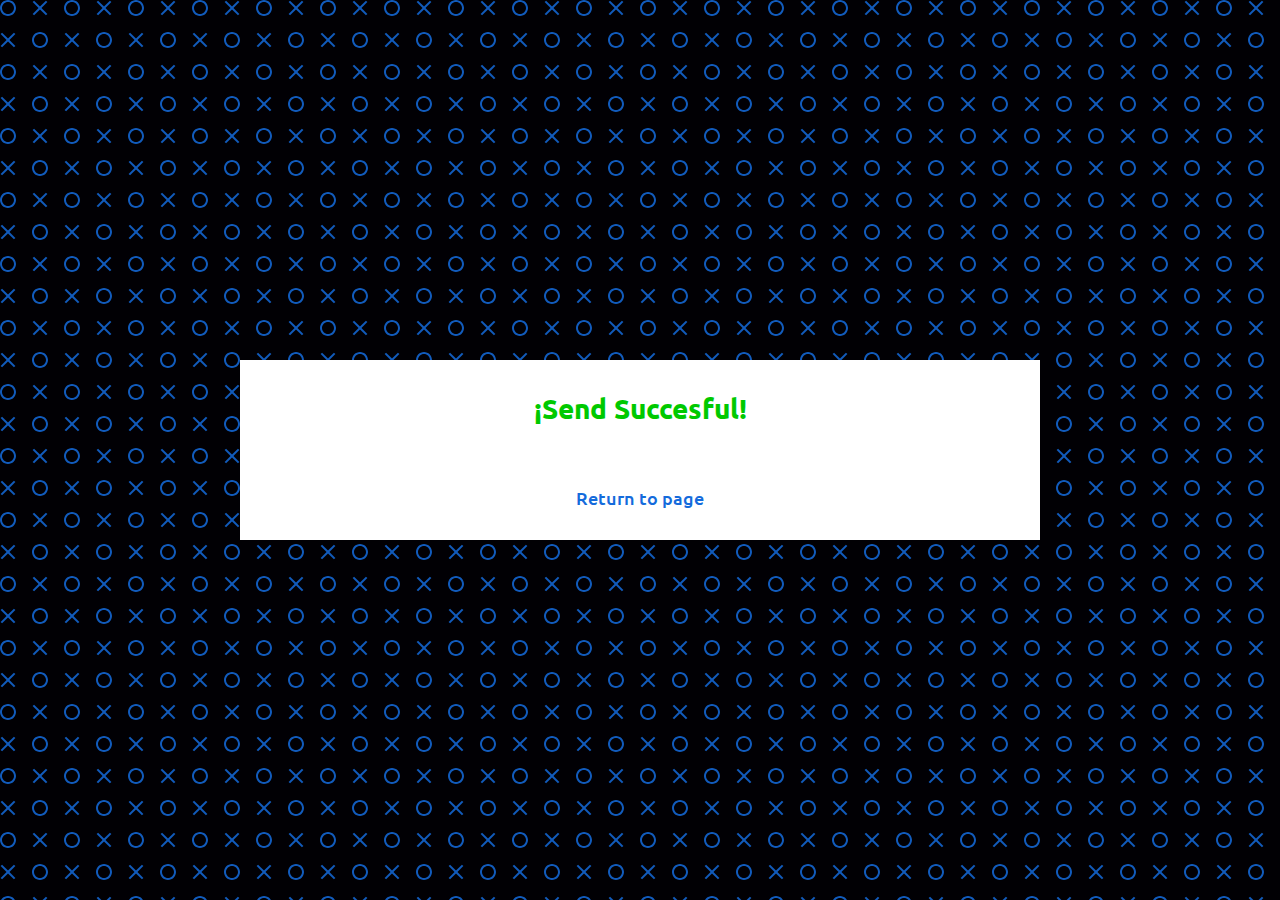
==== send.html @ d6c00fa7 "Home background fixed" ====
<!DOCTYPE html>
<html lang="en">
<head>
    <meta charset="UTF-8">
    <meta http-equiv="X-UA-Compatible" content="IE=edge">
    <meta name="viewport" content="width=device-width, initial-scale=1.0">
    <link rel="stylesheet" href="./css/main.css">
    <title>Message Sent</title>
</head>
<body>
    <div class="message-sent">
        <div class="sent-container">
            <div class="sent-message">¡Send Succesful!</div>
            <a href="./index.html">Return to page</a>
        </div>
    </div>
</body>
</html>
---- css/main.css ----
@import url('https://fonts.googleapis.com/css2?family=Poppins:wght@400;500;600;700&family=Ubuntu:wght@400;500;700&display=swap');
:root{
    --primary-color: #146bdc;
}
.scroll-up-btn{
    padding: 10px 18px;
    background: var(--primary-color);
    color: #fff;
    cursor: pointer;
    position: fixed;
    right: 5%;
    border-radius: 50px;
    font-size: 30px;
    opacity: 0;
    pointer-events: none;
    transition: all ease .5s;
    bottom: -30%;
}
.scroll-up-btn.show{
    opacity: 1;
    pointer-events: auto;
    bottom: 10%;
}
*{
    margin: 0;
    padding: 0;
    box-sizing: 0;
    text-decoration: none;
    scroll-behavior: smooth;
}
.max-width{
    max-width: 1300px;
    padding: 0 80px;
    margin: auto;
}
/* NAVBAR */
.navbar{
    position: fixed;
    width: 100%;
    padding: 30px 0;
    font-family: 'Ubuntu', sans-serif;
    transition: all .5s ease;
    z-index: 999;
}
.navbar.sticky{
    padding: 15px 0;
    background: var(--primary-color);
}
.navbar .max-width{
    display: flex;
    align-items: center;
    justify-content: space-between;
}
.navbar .logo a{
    font-size: 35px;
    color: #fff;
    font-weight: 600;
}

.navbar .menu li{
    list-style: none;
    display: inline-block;
}
.navbar .menu li a{
    color: #fff;
    font-size: 18px;
    font-weight: 500;
    margin-left: 25px;
    transition: color linear .5s;   
}
.navbar .logo a span{
    color: var(--primary-color);
    transition: ease .5s all;
}
.navbar.sticky .logo a span{
    color: white;
}
.navbar .menu li a:hover{
    color: var(--primary-color);
}
.navbar.sticky .menu li a:hover{
    color: white;
}

/* MENU BTN STYLES */

.menu-btn{
    color: #fff;
    font-size: 23px;
    cursor: pointer;
    display: none;
}

/* HOME SECTION STYLES */
.home{
    display: flex;
    background-color: #111111;
    background-image: url("data:image/svg+xml,%3Csvg xmlns='http://www.w3.org/2000/svg' viewBox='0 0 304 304' width='304' height='304'%3E%3Cpath fill='%23ff0900' fill-opacity='0.47' d='M44.1 224a5 5 0 1 1 0 2H0v-2h44.1zm160 48a5 5 0 1 1 0 2H82v-2h122.1zm57.8-46a5 5 0 1 1 0-2H304v2h-42.1zm0 16a5 5 0 1 1 0-2H304v2h-42.1zm6.2-114a5 5 0 1 1 0 2h-86.2a5 5 0 1 1 0-2h86.2zm-256-48a5 5 0 1 1 0 2H0v-2h12.1zm185.8 34a5 5 0 1 1 0-2h86.2a5 5 0 1 1 0 2h-86.2zM258 12.1a5 5 0 1 1-2 0V0h2v12.1zm-64 208a5 5 0 1 1-2 0v-54.2a5 5 0 1 1 2 0v54.2zm48-198.2V80h62v2h-64V21.9a5 5 0 1 1 2 0zm16 16V64h46v2h-48V37.9a5 5 0 1 1 2 0zm-128 96V208h16v12.1a5 5 0 1 1-2 0V210h-16v-76.1a5 5 0 1 1 2 0zm-5.9-21.9a5 5 0 1 1 0 2H114v48H85.9a5 5 0 1 1 0-2H112v-48h12.1zm-6.2 130a5 5 0 1 1 0-2H176v-74.1a5 5 0 1 1 2 0V242h-60.1zm-16-64a5 5 0 1 1 0-2H114v48h10.1a5 5 0 1 1 0 2H112v-48h-10.1zM66 284.1a5 5 0 1 1-2 0V274H50v30h-2v-32h18v12.1zM236.1 176a5 5 0 1 1 0 2H226v94h48v32h-2v-30h-48v-98h12.1zm25.8-30a5 5 0 1 1 0-2H274v44.1a5 5 0 1 1-2 0V146h-10.1zm-64 96a5 5 0 1 1 0-2H208v-80h16v-14h-42.1a5 5 0 1 1 0-2H226v18h-16v80h-12.1zm86.2-210a5 5 0 1 1 0 2H272V0h2v32h10.1zM98 101.9V146H53.9a5 5 0 1 1 0-2H96v-42.1a5 5 0 1 1 2 0zM53.9 34a5 5 0 1 1 0-2H80V0h2v34H53.9zm60.1 3.9V66H82v64H69.9a5 5 0 1 1 0-2H80V64h32V37.9a5 5 0 1 1 2 0zM101.9 82a5 5 0 1 1 0-2H128V37.9a5 5 0 1 1 2 0V82h-28.1zm16-64a5 5 0 1 1 0-2H146v44.1a5 5 0 1 1-2 0V18h-26.1zm102.2 270a5 5 0 1 1 0 2H98v14h-2v-16h124.1zM242 149.9V160h16v34h-16v62h48v48h-2v-46h-48v-66h16v-30h-16v-12.1a5 5 0 1 1 2 0zM53.9 18a5 5 0 1 1 0-2H64V2H48V0h18v18H53.9zm112 32a5 5 0 1 1 0-2H192V0h50v2h-48v48h-28.1zm-48-48a5 5 0 0 1-9.8-2h2.07a3 3 0 1 0 5.66 0H178v34h-18V21.9a5 5 0 1 1 2 0V32h14V2h-58.1zm0 96a5 5 0 1 1 0-2H137l32-32h39V21.9a5 5 0 1 1 2 0V66h-40.17l-32 32H117.9zm28.1 90.1a5 5 0 1 1-2 0v-76.51L175.59 80H224V21.9a5 5 0 1 1 2 0V82h-49.59L146 112.41v75.69zm16 32a5 5 0 1 1-2 0v-99.51L184.59 96H300.1a5 5 0 0 1 3.9-3.9v2.07a3 3 0 0 0 0 5.66v2.07a5 5 0 0 1-3.9-3.9H185.41L162 121.41v98.69zm-144-64a5 5 0 1 1-2 0v-3.51l48-48V48h32V0h2v50H66v55.41l-48 48v2.69zM50 53.9v43.51l-48 48V208h26.1a5 5 0 1 1 0 2H0v-65.41l48-48V53.9a5 5 0 1 1 2 0zm-16 16V89.41l-34 34v-2.82l32-32V69.9a5 5 0 1 1 2 0zM12.1 32a5 5 0 1 1 0 2H9.41L0 43.41V40.6L8.59 32h3.51zm265.8 18a5 5 0 1 1 0-2h18.69l7.41-7.41v2.82L297.41 50H277.9zm-16 160a5 5 0 1 1 0-2H288v-71.41l16-16v2.82l-14 14V210h-28.1zm-208 32a5 5 0 1 1 0-2H64v-22.59L40.59 194H21.9a5 5 0 1 1 0-2H41.41L66 216.59V242H53.9zm150.2 14a5 5 0 1 1 0 2H96v-56.6L56.6 162H37.9a5 5 0 1 1 0-2h19.5L98 200.6V256h106.1zm-150.2 2a5 5 0 1 1 0-2H80v-46.59L48.59 178H21.9a5 5 0 1 1 0-2H49.41L82 208.59V258H53.9zM34 39.8v1.61L9.41 66H0v-2h8.59L32 40.59V0h2v39.8zM2 300.1a5 5 0 0 1 3.9 3.9H3.83A3 3 0 0 0 0 302.17V256h18v48h-2v-46H2v42.1zM34 241v63h-2v-62H0v-2h34v1zM17 18H0v-2h16V0h2v18h-1zm273-2h14v2h-16V0h2v16zm-32 273v15h-2v-14h-14v14h-2v-16h18v1zM0 92.1A5.02 5.02 0 0 1 6 97a5 5 0 0 1-6 4.9v-2.07a3 3 0 1 0 0-5.66V92.1zM80 272h2v32h-2v-32zm37.9 32h-2.07a3 3 0 0 0-5.66 0h-2.07a5 5 0 0 1 9.8 0zM5.9 0A5.02 5.02 0 0 1 0 5.9V3.83A3 3 0 0 0 3.83 0H5.9zm294.2 0h2.07A3 3 0 0 0 304 3.83V5.9a5 5 0 0 1-3.9-5.9zm3.9 300.1v2.07a3 3 0 0 0-1.83 1.83h-2.07a5 5 0 0 1 3.9-3.9zM97 100a3 3 0 1 0 0-6 3 3 0 0 0 0 6zm0-16a3 3 0 1 0 0-6 3 3 0 0 0 0 6zm16 16a3 3 0 1 0 0-6 3 3 0 0 0 0 6zm16 16a3 3 0 1 0 0-6 3 3 0 0 0 0 6zm0 16a3 3 0 1 0 0-6 3 3 0 0 0 0 6zm-48 32a3 3 0 1 0 0-6 3 3 0 0 0 0 6zm16 16a3 3 0 1 0 0-6 3 3 0 0 0 0 6zm32 48a3 3 0 1 0 0-6 3 3 0 0 0 0 6zm-16 16a3 3 0 1 0 0-6 3 3 0 0 0 0 6zm32-16a3 3 0 1 0 0-6 3 3 0 0 0 0 6zm0-32a3 3 0 1 0 0-6 3 3 0 0 0 0 6zm16 32a3 3 0 1 0 0-6 3 3 0 0 0 0 6zm32 16a3 3 0 1 0 0-6 3 3 0 0 0 0 6zm0-16a3 3 0 1 0 0-6 3 3 0 0 0 0 6zm-16-64a3 3 0 1 0 0-6 3 3 0 0 0 0 6zm16 0a3 3 0 1 0 0-6 3 3 0 0 0 0 6zm16 96a3 3 0 1 0 0-6 3 3 0 0 0 0 6zm0 16a3 3 0 1 0 0-6 3 3 0 0 0 0 6zm16 16a3 3 0 1 0 0-6 3 3 0 0 0 0 6zm16-144a3 3 0 1 0 0-6 3 3 0 0 0 0 6zm0 32a3 3 0 1 0 0-6 3 3 0 0 0 0 6zm16-32a3 3 0 1 0 0-6 3 3 0 0 0 0 6zm16-16a3 3 0 1 0 0-6 3 3 0 0 0 0 6zm-96 0a3 3 0 1 0 0-6 3 3 0 0 0 0 6zm0 16a3 3 0 1 0 0-6 3 3 0 0 0 0 6zm16-32a3 3 0 1 0 0-6 3 3 0 0 0 0 6zm96 0a3 3 0 1 0 0-6 3 3 0 0 0 0 6zm-16-64a3 3 0 1 0 0-6 3 3 0 0 0 0 6zm16-16a3 3 0 1 0 0-6 3 3 0 0 0 0 6zm-32 0a3 3 0 1 0 0-6 3 3 0 0 0 0 6zm0-16a3 3 0 1 0 0-6 3 3 0 0 0 0 6zm-16 0a3 3 0 1 0 0-6 3 3 0 0 0 0 6zm-16 0a3 3 0 1 0 0-6 3 3 0 0 0 0 6zm-16 0a3 3 0 1 0 0-6 3 3 0 0 0 0 6zM49 36a3 3 0 1 0 0-6 3 3 0 0 0 0 6zm-32 0a3 3 0 1 0 0-6 3 3 0 0 0 0 6zm32 16a3 3 0 1 0 0-6 3 3 0 0 0 0 6zM33 68a3 3 0 1 0 0-6 3 3 0 0 0 0 6zm16-48a3 3 0 1 0 0-6 3 3 0 0 0 0 6zm0 240a3 3 0 1 0 0-6 3 3 0 0 0 0 6zm16 32a3 3 0 1 0 0-6 3 3 0 0 0 0 6zm-16-64a3 3 0 1 0 0-6 3 3 0 0 0 0 6zm0 16a3 3 0 1 0 0-6 3 3 0 0 0 0 6zm-16-32a3 3 0 1 0 0-6 3 3 0 0 0 0 6zm80-176a3 3 0 1 0 0-6 3 3 0 0 0 0 6zm16 0a3 3 0 1 0 0-6 3 3 0 0 0 0 6zm-16-16a3 3 0 1 0 0-6 3 3 0 0 0 0 6zm32 48a3 3 0 1 0 0-6 3 3 0 0 0 0 6zm16-16a3 3 0 1 0 0-6 3 3 0 0 0 0 6zm0-32a3 3 0 1 0 0-6 3 3 0 0 0 0 6zm112 176a3 3 0 1 0 0-6 3 3 0 0 0 0 6zm-16 16a3 3 0 1 0 0-6 3 3 0 0 0 0 6zm0 16a3 3 0 1 0 0-6 3 3 0 0 0 0 6zm0 16a3 3 0 1 0 0-6 3 3 0 0 0 0 6zM17 180a3 3 0 1 0 0-6 3 3 0 0 0 0 6zm0 16a3 3 0 1 0 0-6 3 3 0 0 0 0 6zm0-32a3 3 0 1 0 0-6 3 3 0 0 0 0 6zm16 0a3 3 0 1 0 0-6 3 3 0 0 0 0 6zM17 84a3 3 0 1 0 0-6 3 3 0 0 0 0 6zm32 64a3 3 0 1 0 0-6 3 3 0 0 0 0 6zm16-16a3 3 0 1 0 0-6 3 3 0 0 0 0 6z'%3E%3C/path%3E%3C/svg%3E");
    background-attachment: fixed;
    height: 100vh;
    color: #fff;
    min-height: 500px;
    font-family: 'Ubuntu', sans-serif;
}
.home .max-width{
    margin: auto 0 auto 40px;
}
.home .home-content .text-1{
    font-size: 27px;
}
.home .home-content .text-2{
    font-size: 75px;
    font-weight: 600;
    margin-left: -3px;
}
.home .home-content .text-3{
    font-size: 40px;
    margin: 5px 0;

}
.home .home-content .text-3 span{
    color: var(--primary-color);
    font-weight: 500;
}
.home .home-content a{
    display: inline-block;
    background-color: var(--primary-color);
    color: #fff;
    transition: ease all .5s;
    font-size: 25px;
    padding: 12px 36px;
    margin-top: 20px;
    border-radius: 6px;
    border: 2px solid var(--primary-color);
}
.home .home-content a:hover{
    color: var(--primary-color);
    background: none;
}


/* ABOUT SECTION */

.about{
    font-family: 'Poppins', sans-serif;
    
}
section .title{
    position: relative;
    font-family: 'Ubuntu', sans-serif;
    text-align: center;
    font-size: 40px;
    font-weight: 500;
    margin-bottom: 60px;
    padding-bottom: 20px;
}
section .title::before{
    content: "";
    position: absolute;
    width: 180px;
    height: 3px;
    bottom: 0px;
    left: 50%;
    background: #111;
    transform: translateX(-50%);
}
section .title::after{
    position: absolute;
    bottom: -10px;
    left: 50%;
    padding: 5px;
    font-size: 20px;
    background: #fff;
    color: var(--primary-color);
    transform: translateX(-50%);
}

.about .title:after{
    content: "who i am";
}
.services .title::after{
    content: "what i provide";
    background: #111;
}
.services .title::before{
    background: #fff;
}
.about .about-content .left img{
    height: 400px;
    width: 400px;
    object-fit: cover;
}
.about .about-content{
    display: flex;
    flex-wrap: wrap;
    align-items: center;
    justify-content: space-between;
}
.about .about-content .left{
    width: 45%;
}
.about .about-content .right{
    width: 55%;
}
.about .about-content .right .text{
    font-size: 25px;
    font-weight: 600;
    margin-bottom: 10px;
}
.about .about-content .right .text span{
    color: var(--primary-color);
}
.about .about-content .right p{
    text-align: justify;
}
.about .about-content .right a{
    display: inline-block;
    background: var(--primary-color);
    font-weight: 500;
    color: #fff;
    font-size: 20px;
    padding: 10px 30px;
    margin-top: 20px;
    border-radius: 6px;
    border: 2px solid var(--primary-color);
    transition: all .5s ease;
}
.about .about-content .right a:hover{
    background: none;
    color: var(--primary-color);
}
.about .about-content .right a{
    margin-bottom: 40px;
}





/* SERVICES SECTION START */

.services{
    font-family: 'Poppins', sans-serif;
    background-color: #010004;
    background-image: url("data:image/svg+xml,%3Csvg width='64' height='64' viewBox='0 0 64 64' xmlns='http://www.w3.org/2000/svg'%3E%3Cpath d='M8 16c4.418 0 8-3.582 8-8s-3.582-8-8-8-8 3.582-8 8 3.582 8 8 8zm0-2c3.314 0 6-2.686 6-6s-2.686-6-6-6-6 2.686-6 6 2.686 6 6 6zm33.414-6l5.95-5.95L45.95.636 40 6.586 34.05.636 32.636 2.05 38.586 8l-5.95 5.95 1.414 1.414L40 9.414l5.95 5.95 1.414-1.414L41.414 8zM40 48c4.418 0 8-3.582 8-8s-3.582-8-8-8-8 3.582-8 8 3.582 8 8 8zm0-2c3.314 0 6-2.686 6-6s-2.686-6-6-6-6 2.686-6 6 2.686 6 6 6zM9.414 40l5.95-5.95-1.414-1.414L8 38.586l-5.95-5.95L.636 34.05 6.586 40l-5.95 5.95 1.414 1.414L8 41.414l5.95 5.95 1.414-1.414L9.414 40z' fill='%23146bdc' fill-opacity='0.85' fill-rule='evenodd'/%3E%3C/svg%3E");
    color: #fff;
    min-height: 100vh;
    display: flex;
    align-items: center;
}
.services .services-content{
    display: flex;
    flex-wrap: wrap;
    align-items: center;
    justify-content: space-around;
}
.services .services-content  .card{
    width: calc(43% - 20px);
    background: #222;
    text-align: center;
    border-radius: 6px;
    padding: 20px 25px;
    cursor: pointer;
    margin-bottom: 18px;
    transition: ease all .5s;
}
.services .services-content .card i{
    color: #887171;
    font-size: 22px;
    margin-bottom: 10px;
}
.services .services-content .card .text{
    font-weight: 600;
    font-size: 18px;
    margin-bottom: 8px;
}
.services .services-content .card p{
    font-size: 14px;
    text-align: justify;
    color: #bbbbbb;
}
.services .services-content .card:hover{
    background: var(--primary-color);
}
.services .services-content .card:hover p, .services .services-content .card:hover i{
    color: #cccccc;
}




/* SKILLS SECTION STYLING */

.skills{
    font-family: 'Poppins', sans-serif;
    padding: 90px 0 20px 0;
    display: flex;
}
.skills-content{
    display: flex;
    flex-wrap: wrap;
    align-items: center;
    justify-content: space-between;
}
.skills .title{
    margin-bottom: 70px;
}
.skills .title::after{
    content: "what i know";
}
.skills .skills-content .column{
    width: calc(50% - 30px);
}
.skills .skills-content .left .text{
    font-size: 20px;
    font-weight: 600;
    margin-bottom: 10px;
}
.skills .skills-content .right .bars{
    margin-bottom: 15px;

}
.skills .skills-content .right .info{
    display: flex;
    align-items: center;
    justify-content: space-between;
}
.skills .skills-content .right span{
    font-weight: 500;
    font-size: 18px;
}
.skills .skills-content .right .line{
    height: 8px;
    width: 100%;
    background: lightgray;
    border-radius: 3px;
}
.react{
    height: 100%;
    width: 40%;
    border-radius: 3px;
    background: var(--primary-color);
}
.javascript{
    height: 100%;
    width: 75%;
    border-radius: 3px;
    background: var(--primary-color);
}
.html{
    height: 100%;
    width: 95%;
    border-radius: 3px;
    background: var(--primary-color);
}
.css{
    height: 100%;
    width: 90%;
    border-radius: 3px;
    background: var(--primary-color);
}





/* CONTACT */


.contact{
    min-height: calc(100vh - 70px);
    font-family: 'Poppins', sans-serif;
    color: #ffffff;
    background-color: #000000;
    opacity: 1;
    background-image:  radial-gradient(#434343 0.75px, transparent 0.75px), radial-gradient(#434343 0.75px, #000000 0.75px);
    background-size: 30px 30px;
    background-position: 0 0,15px 15px;
}
.contact .contact-content{
    display: flex;
    align-items: center;
    justify-content: space-between;
    flex-wrap: wrap;
}
.contact .title{
    color: #fff;
    padding-top: 50px;
}
.contact .title::after{
    content: "get in touch";
    color: var(--primary-color);
    background: #111;
}
.contact .title::before{
    background: #fff;
}
.contact .contact-content .column{
    width: calc(50% - 30px);
}
.contact .contact-content .text{
    font-size: 20px;
    font-weight: 600;
    margin-bottom: 10px;
}
.contact .contact-content .left p{
    text-align: justify;
}
.contact .contact-content .icons{
    margin: 10px 0;
}
.contact .contact-content .icons .row i{
    color: var(--primary-color);
    font-size: 25px;
}
.contact .contact-content .row{
    display: flex;
    height: 65px;
    align-items: center;
}
.contact .contact-content .row .info{
    margin-left: 30px;
    color: #ffffff;
}
.contact .contact-content .info .head{
    font-weight: 500;
}
.contact .contact-content .info .sub-title{
    color: #cecece;
}
.contact .right form .fields{
    display: flex;
}
.contact .right form .field,
.contact .right form .fields .field{
    height: 45px;
    width: 100%;
    margin-bottom: 15px;
}
.contact .right form .textarea{
    height: 80px;
    width: 100%;
}
.contact .right form .textarea textarea{
    resize: none;
    width: 100%;
    height: 100%;
    font-size: 17px;
    padding: 0 15px;
    border-radius: 6px;
    outline: none;
    padding-top: 10px;
    font-family: 'Poppins', sans-serif;
}
.contact .right form .name{
    margin-right: 15px;
}
.contact .right form .email{
    margin-left: 25px;
}
.contact .right form .field input{
    height: 100%;
    width: 100%;
    border: 1px solid lightgray;
    outline: none;
    border-radius: 6px;
    padding: 0 15px;
    font-size: 17px;
    font-family: 'Poppins', sans-serif;
}
.contact .right form .button button{
    background: var(--primary-color);
    color: #fff;
    padding: 10px 30px;
    border: 3px solid var(--primary-color);
    border-radius: 6px;
    cursor: pointer;
    font-weight: 500;
    font-size: 20px;
    transition: ease all .5s;
    margin-top: 10px;
}
.contact .right form .button button:hover{
    color: var(--primary-color);
    background: none;
}


/* footer */

footer{
    background: var(--primary-color);
}
footer div{
    padding: 20px;
    color: #fff;
    text-align: center;
    font-family: 'Ubuntu', sans-serif;
    font-size: 18px;
    font-weight: 500;
}



/* Media queries at start */
@media(max-width:1300px){
    .home .max-width{
        margin-left: 0px;
    }
}
@media(max-width: 1104px){
    .about .about-content .left img{
        height: 350px;
        width: 350px;
    }
    .home .max-width{
        margin-left: 0px;
    }
}
@media(max-width: 991px){
    .menu-btn{
        display: block;
        z-index: 999;
    }
    .menu-btn i.active:before{
        content: "\f00d";
    }
    .max-width{
        padding: 0 50px;
    }
    .navbar .menu{
        padding-top: 80px;
        position: fixed;
        height: 100vh;
        width: 100%;
        left: -100%;
        right: 0;
        top: 0;
        bottom: 0;
        background-color: #111;
        text-align: center;
        transition: ease .5s all;
    }
    .navbar .menu.active{
        left: 0;
    }
    .navbar .menu li{
        display: block;
    }
    .navbar .menu li a{
        display: inline-block;
        margin: 20px 0;
        font-size: 25px;
    }
    .home .home-content .text-2{
        font-size: 70px;
    }
    .home .home-content .text-3{
        font-size: 35px;
    }
    .home .home-content a{
        font-size: 23px;
        padding: 10px 30px;
    }
    .about .about-content .column{
        width: 100%;
    }
    .max-width{
        max-width: 800px;
    }
    .about .about-content .left{
        display: flex;
        justify-content: center;
        margin: 0 auto 60px;
    }
    .about .about-content .right{
        flex: 100%;
    }
}
@media(max-width: 690px){
    .max-width{
        padding: 0 23px;
    }
    .home .home-content .text-2{
        font-size: 60px;
    }
    .home .home-content .text-3{
        font-size: 32px;
    }
    .home .home-content a{
        font-size: 20px;
    }
    .skills-content{
        flex-direction: column;
    }
    .skills-content .left{
        margin-bottom: 30px;
    }
    .skills .skills-content .column{
        width: 90%;
    }
    .contact .contact-content{
        flex-direction: column;
    }
    .contact .contact-content .column{
        width: 90%;
    }
    .contact .button{
        margin-bottom: 40px;
    }
}
@media(max-width: 550px){
    .services-content{
        flex-direction: column;
    }
    .services .services-content .card{
        width: calc(90% - 20px);
    }
    .services-content{
        margin-bottom: 40px;
    }
}
@media(max-width: 500px){
    .home .home-content .text-2{
        font-size: 50px;
    }
    .home .home-content .text-3{
        font-size: 27px;
    }
}


.lds-ring {
    display: inline-block;
    position: relative;
    width: 80px;
    height: 80px;
}
.lds-ring div {
box-sizing: border-box;
display: block;
position: absolute;
width: 64px;
height: 64px;
margin: 8px;
border: 8px solid #fff;
border-radius: 50%;
animation: lds-ring 1.2s cubic-bezier(0.5, 0, 0.5, 1) infinite;
border-color: #fff transparent transparent transparent;
}
.lds-ring div:nth-child(1) {
animation-delay: -0.45s;
}
.lds-ring div:nth-child(2) {
animation-delay: -0.3s;
}
.lds-ring div:nth-child(3) {
animation-delay: -0.15s;
}
@keyframes lds-ring {
0% {
    transform: rotate(0deg);
}
100% {
    transform: rotate(360deg);
}
}

.loader{
    background-color: var(--primary-color);
    width: 100%;
    height: 100vh;
    display: flex;
    justify-content: center;
    align-items: center;
    position: fixed;
    top: 0;
    left: 0;
    right: 0;
    bottom: 0;
    z-index: 1000;
    clip-path: circle(150% at 100% 0%);
    transition: clip-path 1s ease-in-out;
}
.loader2{
    clip-path: circle(0% at 100% 0);
}
.message-sent{
    width: 100vw;
    height: 100vh;
    background-color: #010004;
    background-image: url("data:image/svg+xml,%3Csvg width='64' height='64' viewBox='0 0 64 64' xmlns='http://www.w3.org/2000/svg'%3E%3Cpath d='M8 16c4.418 0 8-3.582 8-8s-3.582-8-8-8-8 3.582-8 8 3.582 8 8 8zm0-2c3.314 0 6-2.686 6-6s-2.686-6-6-6-6 2.686-6 6 2.686 6 6 6zm33.414-6l5.95-5.95L45.95.636 40 6.586 34.05.636 32.636 2.05 38.586 8l-5.95 5.95 1.414 1.414L40 9.414l5.95 5.95 1.414-1.414L41.414 8zM40 48c4.418 0 8-3.582 8-8s-3.582-8-8-8-8 3.582-8 8 3.582 8 8 8zm0-2c3.314 0 6-2.686 6-6s-2.686-6-6-6-6 2.686-6 6 2.686 6 6 6zM9.414 40l5.95-5.95-1.414-1.414L8 38.586l-5.95-5.95L.636 34.05 6.586 40l-5.95 5.95 1.414 1.414L8 41.414l5.95 5.95 1.414-1.414L9.414 40z' fill='%23146bdc' fill-opacity='0.85' fill-rule='evenodd'/%3E%3C/svg%3E");
    display: flex;
    align-items: center;
    justify-content: center;
}
.sent-container{
    max-width: 800px;
    width: 80vw;
    height: 20vh;
    max-height: 200px;
    background-color: white;
    display: flex;
    align-items: center;
    justify-content: space-evenly;
    flex-direction: column;
}
.sent-container div{
    font-family: 'Ubuntu', sans-serif;
    font-weight: 700;
    color: rgb(0, 201, 0);
    font-size: 28px;
    padding-bottom: 30px;
}
.sent-container a{
    font-size: 18px;
    font-family: 'Ubuntu', sans-serif;
    font-weight: 500;
    color: var(--primary-color);
}
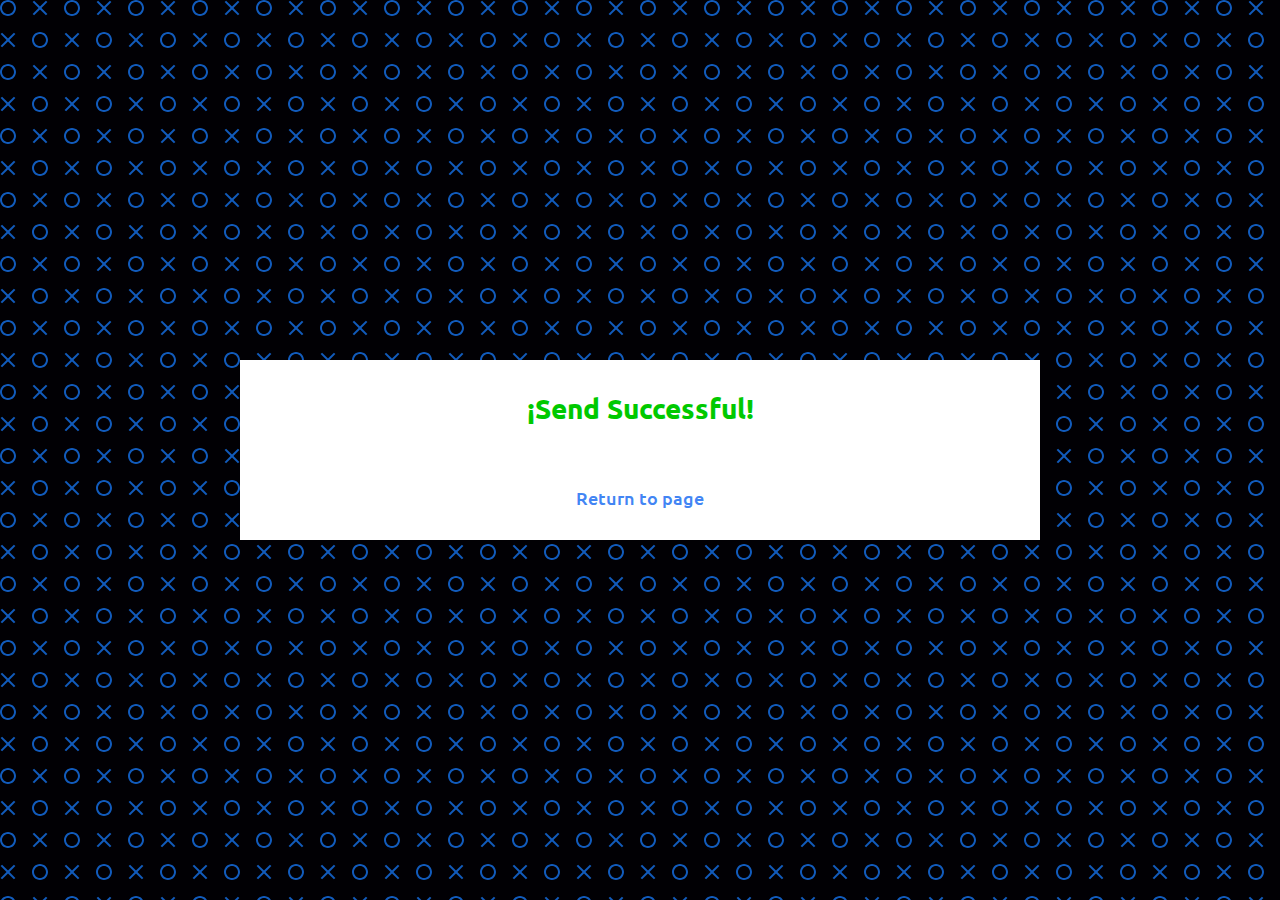
==== commit c50d4624: "Last version at my personal portfolio, no need more commits" ====
--- a/send.html
+++ b/send.html
@@ -10,7 +10,7 @@
 <body>
     <div class="message-sent">
         <div class="sent-container">
-            <div class="sent-message">¡Send Succesful!</div>
+            <div class="sent-message">¡Send Successful!</div>
             <a href="./index.html">Return to page</a>
         </div>
     </div>
--- a/css/main.css
+++ b/css/main.css
@@ -1,6 +1,6 @@
 @import url('https://fonts.googleapis.com/css2?family=Poppins:wght@400;500;600;700&family=Ubuntu:wght@400;500;700&display=swap');
 :root{
-    --primary-color: #146bdc;
+    --primary-color: #4285f4;
 }
 .scroll-up-btn{
     padding: 10px 18px;
@@ -94,8 +94,8 @@
 /* HOME SECTION STYLES */
 .home{
     display: flex;
-    background-color: #111111;
-    background-image: url("data:image/svg+xml,%3Csvg xmlns='http://www.w3.org/2000/svg' viewBox='0 0 304 304' width='304' height='304'%3E%3Cpath fill='%23ff0900' fill-opacity='0.47' d='M44.1 224a5 5 0 1 1 0 2H0v-2h44.1zm160 48a5 5 0 1 1 0 2H82v-2h122.1zm57.8-46a5 5 0 1 1 0-2H304v2h-42.1zm0 16a5 5 0 1 1 0-2H304v2h-42.1zm6.2-114a5 5 0 1 1 0 2h-86.2a5 5 0 1 1 0-2h86.2zm-256-48a5 5 0 1 1 0 2H0v-2h12.1zm185.8 34a5 5 0 1 1 0-2h86.2a5 5 0 1 1 0 2h-86.2zM258 12.1a5 5 0 1 1-2 0V0h2v12.1zm-64 208a5 5 0 1 1-2 0v-54.2a5 5 0 1 1 2 0v54.2zm48-198.2V80h62v2h-64V21.9a5 5 0 1 1 2 0zm16 16V64h46v2h-48V37.9a5 5 0 1 1 2 0zm-128 96V208h16v12.1a5 5 0 1 1-2 0V210h-16v-76.1a5 5 0 1 1 2 0zm-5.9-21.9a5 5 0 1 1 0 2H114v48H85.9a5 5 0 1 1 0-2H112v-48h12.1zm-6.2 130a5 5 0 1 1 0-2H176v-74.1a5 5 0 1 1 2 0V242h-60.1zm-16-64a5 5 0 1 1 0-2H114v48h10.1a5 5 0 1 1 0 2H112v-48h-10.1zM66 284.1a5 5 0 1 1-2 0V274H50v30h-2v-32h18v12.1zM236.1 176a5 5 0 1 1 0 2H226v94h48v32h-2v-30h-48v-98h12.1zm25.8-30a5 5 0 1 1 0-2H274v44.1a5 5 0 1 1-2 0V146h-10.1zm-64 96a5 5 0 1 1 0-2H208v-80h16v-14h-42.1a5 5 0 1 1 0-2H226v18h-16v80h-12.1zm86.2-210a5 5 0 1 1 0 2H272V0h2v32h10.1zM98 101.9V146H53.9a5 5 0 1 1 0-2H96v-42.1a5 5 0 1 1 2 0zM53.9 34a5 5 0 1 1 0-2H80V0h2v34H53.9zm60.1 3.9V66H82v64H69.9a5 5 0 1 1 0-2H80V64h32V37.9a5 5 0 1 1 2 0zM101.9 82a5 5 0 1 1 0-2H128V37.9a5 5 0 1 1 2 0V82h-28.1zm16-64a5 5 0 1 1 0-2H146v44.1a5 5 0 1 1-2 0V18h-26.1zm102.2 270a5 5 0 1 1 0 2H98v14h-2v-16h124.1zM242 149.9V160h16v34h-16v62h48v48h-2v-46h-48v-66h16v-30h-16v-12.1a5 5 0 1 1 2 0zM53.9 18a5 5 0 1 1 0-2H64V2H48V0h18v18H53.9zm112 32a5 5 0 1 1 0-2H192V0h50v2h-48v48h-28.1zm-48-48a5 5 0 0 1-9.8-2h2.07a3 3 0 1 0 5.66 0H178v34h-18V21.9a5 5 0 1 1 2 0V32h14V2h-58.1zm0 96a5 5 0 1 1 0-2H137l32-32h39V21.9a5 5 0 1 1 2 0V66h-40.17l-32 32H117.9zm28.1 90.1a5 5 0 1 1-2 0v-76.51L175.59 80H224V21.9a5 5 0 1 1 2 0V82h-49.59L146 112.41v75.69zm16 32a5 5 0 1 1-2 0v-99.51L184.59 96H300.1a5 5 0 0 1 3.9-3.9v2.07a3 3 0 0 0 0 5.66v2.07a5 5 0 0 1-3.9-3.9H185.41L162 121.41v98.69zm-144-64a5 5 0 1 1-2 0v-3.51l48-48V48h32V0h2v50H66v55.41l-48 48v2.69zM50 53.9v43.51l-48 48V208h26.1a5 5 0 1 1 0 2H0v-65.41l48-48V53.9a5 5 0 1 1 2 0zm-16 16V89.41l-34 34v-2.82l32-32V69.9a5 5 0 1 1 2 0zM12.1 32a5 5 0 1 1 0 2H9.41L0 43.41V40.6L8.59 32h3.51zm265.8 18a5 5 0 1 1 0-2h18.69l7.41-7.41v2.82L297.41 50H277.9zm-16 160a5 5 0 1 1 0-2H288v-71.41l16-16v2.82l-14 14V210h-28.1zm-208 32a5 5 0 1 1 0-2H64v-22.59L40.59 194H21.9a5 5 0 1 1 0-2H41.41L66 216.59V242H53.9zm150.2 14a5 5 0 1 1 0 2H96v-56.6L56.6 162H37.9a5 5 0 1 1 0-2h19.5L98 200.6V256h106.1zm-150.2 2a5 5 0 1 1 0-2H80v-46.59L48.59 178H21.9a5 5 0 1 1 0-2H49.41L82 208.59V258H53.9zM34 39.8v1.61L9.41 66H0v-2h8.59L32 40.59V0h2v39.8zM2 300.1a5 5 0 0 1 3.9 3.9H3.83A3 3 0 0 0 0 302.17V256h18v48h-2v-46H2v42.1zM34 241v63h-2v-62H0v-2h34v1zM17 18H0v-2h16V0h2v18h-1zm273-2h14v2h-16V0h2v16zm-32 273v15h-2v-14h-14v14h-2v-16h18v1zM0 92.1A5.02 5.02 0 0 1 6 97a5 5 0 0 1-6 4.9v-2.07a3 3 0 1 0 0-5.66V92.1zM80 272h2v32h-2v-32zm37.9 32h-2.07a3 3 0 0 0-5.66 0h-2.07a5 5 0 0 1 9.8 0zM5.9 0A5.02 5.02 0 0 1 0 5.9V3.83A3 3 0 0 0 3.83 0H5.9zm294.2 0h2.07A3 3 0 0 0 304 3.83V5.9a5 5 0 0 1-3.9-5.9zm3.9 300.1v2.07a3 3 0 0 0-1.83 1.83h-2.07a5 5 0 0 1 3.9-3.9zM97 100a3 3 0 1 0 0-6 3 3 0 0 0 0 6zm0-16a3 3 0 1 0 0-6 3 3 0 0 0 0 6zm16 16a3 3 0 1 0 0-6 3 3 0 0 0 0 6zm16 16a3 3 0 1 0 0-6 3 3 0 0 0 0 6zm0 16a3 3 0 1 0 0-6 3 3 0 0 0 0 6zm-48 32a3 3 0 1 0 0-6 3 3 0 0 0 0 6zm16 16a3 3 0 1 0 0-6 3 3 0 0 0 0 6zm32 48a3 3 0 1 0 0-6 3 3 0 0 0 0 6zm-16 16a3 3 0 1 0 0-6 3 3 0 0 0 0 6zm32-16a3 3 0 1 0 0-6 3 3 0 0 0 0 6zm0-32a3 3 0 1 0 0-6 3 3 0 0 0 0 6zm16 32a3 3 0 1 0 0-6 3 3 0 0 0 0 6zm32 16a3 3 0 1 0 0-6 3 3 0 0 0 0 6zm0-16a3 3 0 1 0 0-6 3 3 0 0 0 0 6zm-16-64a3 3 0 1 0 0-6 3 3 0 0 0 0 6zm16 0a3 3 0 1 0 0-6 3 3 0 0 0 0 6zm16 96a3 3 0 1 0 0-6 3 3 0 0 0 0 6zm0 16a3 3 0 1 0 0-6 3 3 0 0 0 0 6zm16 16a3 3 0 1 0 0-6 3 3 0 0 0 0 6zm16-144a3 3 0 1 0 0-6 3 3 0 0 0 0 6zm0 32a3 3 0 1 0 0-6 3 3 0 0 0 0 6zm16-32a3 3 0 1 0 0-6 3 3 0 0 0 0 6zm16-16a3 3 0 1 0 0-6 3 3 0 0 0 0 6zm-96 0a3 3 0 1 0 0-6 3 3 0 0 0 0 6zm0 16a3 3 0 1 0 0-6 3 3 0 0 0 0 6zm16-32a3 3 0 1 0 0-6 3 3 0 0 0 0 6zm96 0a3 3 0 1 0 0-6 3 3 0 0 0 0 6zm-16-64a3 3 0 1 0 0-6 3 3 0 0 0 0 6zm16-16a3 3 0 1 0 0-6 3 3 0 0 0 0 6zm-32 0a3 3 0 1 0 0-6 3 3 0 0 0 0 6zm0-16a3 3 0 1 0 0-6 3 3 0 0 0 0 6zm-16 0a3 3 0 1 0 0-6 3 3 0 0 0 0 6zm-16 0a3 3 0 1 0 0-6 3 3 0 0 0 0 6zm-16 0a3 3 0 1 0 0-6 3 3 0 0 0 0 6zM49 36a3 3 0 1 0 0-6 3 3 0 0 0 0 6zm-32 0a3 3 0 1 0 0-6 3 3 0 0 0 0 6zm32 16a3 3 0 1 0 0-6 3 3 0 0 0 0 6zM33 68a3 3 0 1 0 0-6 3 3 0 0 0 0 6zm16-48a3 3 0 1 0 0-6 3 3 0 0 0 0 6zm0 240a3 3 0 1 0 0-6 3 3 0 0 0 0 6zm16 32a3 3 0 1 0 0-6 3 3 0 0 0 0 6zm-16-64a3 3 0 1 0 0-6 3 3 0 0 0 0 6zm0 16a3 3 0 1 0 0-6 3 3 0 0 0 0 6zm-16-32a3 3 0 1 0 0-6 3 3 0 0 0 0 6zm80-176a3 3 0 1 0 0-6 3 3 0 0 0 0 6zm16 0a3 3 0 1 0 0-6 3 3 0 0 0 0 6zm-16-16a3 3 0 1 0 0-6 3 3 0 0 0 0 6zm32 48a3 3 0 1 0 0-6 3 3 0 0 0 0 6zm16-16a3 3 0 1 0 0-6 3 3 0 0 0 0 6zm0-32a3 3 0 1 0 0-6 3 3 0 0 0 0 6zm112 176a3 3 0 1 0 0-6 3 3 0 0 0 0 6zm-16 16a3 3 0 1 0 0-6 3 3 0 0 0 0 6zm0 16a3 3 0 1 0 0-6 3 3 0 0 0 0 6zm0 16a3 3 0 1 0 0-6 3 3 0 0 0 0 6zM17 180a3 3 0 1 0 0-6 3 3 0 0 0 0 6zm0 16a3 3 0 1 0 0-6 3 3 0 0 0 0 6zm0-32a3 3 0 1 0 0-6 3 3 0 0 0 0 6zm16 0a3 3 0 1 0 0-6 3 3 0 0 0 0 6zM17 84a3 3 0 1 0 0-6 3 3 0 0 0 0 6zm32 64a3 3 0 1 0 0-6 3 3 0 0 0 0 6zm16-16a3 3 0 1 0 0-6 3 3 0 0 0 0 6z'%3E%3C/path%3E%3C/svg%3E");
+    background-color: #000;
+    background-image: url("data:image/svg+xml,%3Csvg xmlns='http://www.w3.org/2000/svg' width='360' height='360' viewBox='0 0 360 360'%3E%3Cpath fill='%230309c5' fill-opacity='0.4' d='M0 85.02l4.62-4.27a49.09 49.09 0 0 0 7.33 3.74l-1.2 10.24 2.66.87 5.05-9c2.62.65 5.34 1.08 8.12 1.28L28.6 98h2.8l2.02-10.12c2.74-.2 5.46-.62 8.12-1.28l5.05 8.99 2.66-.86-1.2-10.24c2.55-1.03 5-2.29 7.33-3.74l7.58 7 2.26-1.65-4.3-9.38a48.3 48.3 0 0 0 5.8-5.8l9.38 4.3 1.65-2.26-7-7.58a49.09 49.09 0 0 0 3.74-7.33l10.24 1.2.87-2.66-9-5.05a48.07 48.07 0 0 0 1.28-8.12L88 41.4v-2.8l-10.12-2.02c-.2-2.74-.62-5.46-1.28-8.12l8.99-5.05-.86-2.66-10.24 1.2c-1.03-2.55-2.29-5-3.74-7.33l7-7.58-1.65-2.26-9.38 4.3a48.3 48.3 0 0 0-5.8-5.8L62.42 0h2.16l-1.25 2.72a50.31 50.31 0 0 1 3.95 3.95l9.5-4.36 3.52 4.85-7.08 7.68c.94 1.6 1.79 3.27 2.54 4.98l10.38-1.21 1.85 5.7-9.11 5.12c.39 1.8.68 3.65.87 5.52L90 37v6l-10.25 2.05a49.9 49.9 0 0 1-.87 5.52l9.11 5.12-1.85 5.7-10.38-1.21c-.75 1.7-1.6 3.37-2.54 4.98l7.08 7.68-3.52 4.85-9.5-4.36a50.31 50.31 0 0 1-3.95 3.95l4.36 9.5-4.85 3.52-7.68-7.08c-1.6.94-3.27 1.79-4.98 2.54l1.21 10.38-5.7 1.85-5.12-9.11c-1.8.39-3.65.68-5.52.87L33 100h-6l-2.05-10.25a49.9 49.9 0 0 1-5.52-.87l-5.12 9.11-5.7-1.85 1.21-10.38c-1.7-.75-3.37-1.6-4.98-2.54L0 87.68v-2.66zM0 52.7V27.3l8.38 4.84a22.96 22.96 0 0 0 0 15.72L0 52.7zm0-39.16A39.91 39.91 0 0 1 26 .2v17.15a22.98 22.98 0 0 0-13.62 7.86L0 18.06v-4.52zm0 52.92v-4.52l12.38-7.15A22.98 22.98 0 0 0 26 62.65V79.8A39.91 39.91 0 0 1 0 66.46zM34 79.8V62.65a22.98 22.98 0 0 0 13.62-7.86l14.85 8.58A39.97 39.97 0 0 1 34 79.8zm32.48-23.36l-14.86-8.58a22.96 22.96 0 0 0 0-15.72l14.86-8.58A39.86 39.86 0 0 1 70 40a39.9 39.9 0 0 1-3.52 16.44zm-4.01-39.8L47.62 25.2A22.98 22.98 0 0 0 34 17.35V.2a39.97 39.97 0 0 1 28.47 16.43v.01zM0 50.38l5.98-3.45a25.01 25.01 0 0 1 0-13.88L0 29.6v20.78zm.5-34.35l11.48 6.63c3.27-3.4 7.44-5.8 12.02-6.94V2.47A37.96 37.96 0 0 0 .5 16.04v-.01zm0 47.92A37.96 37.96 0 0 0 24 77.53V64.28a24.97 24.97 0 0 1-12.02-6.95L.5 63.96v-.01zM36 77.53a37.96 37.96 0 0 0 23.5-13.57l-11.48-6.63A24.97 24.97 0 0 1 36 64.28v13.25zm29.5-23.96a37.91 37.91 0 0 0 0-27.14l-11.48 6.63a25.01 25.01 0 0 1 0 13.88l11.49 6.63h-.01zm-6-37.53A37.96 37.96 0 0 0 36 2.47v13.25c4.66 1.15 8.8 3.6 12.02 6.95l11.48-6.63zM30 54a14 14 0 1 1 0-28 14 14 0 0 1 0 28zm0-2a12 12 0 1 0 0-24 12 12 0 0 0 0 24zm0-2a10 10 0 1 1 0-20 10 10 0 0 1 0 20zm0-2a8 8 0 1 0 0-16 8 8 0 0 0 0 16zm77.47 45.17l-1.62-5.97 5.67-2.06 2.61 5.64c1.09-.25 2.2-.44 3.33-.58l.52-6.2h6.04l.52 6.2c1.13.14 2.24.33 3.33.58l2.6-5.64 5.68 2.06-1.62 5.97c1.02.51 2 1.07 2.95 1.69l4.35-4.38 4.62 3.88-3.53 5c.8.84 1.53 1.71 2.23 2.62l5.52-2.6 3.02 5.23-4.98 3.46c.46 1.06.86 2.14 1.2 3.25l6.02-.54 1.05 5.94-5.84 1.54c.07 1.16.07 2.32 0 3.48l5.84 1.54-1.05 5.94-6.02-.54c-.34 1.1-.74 2.2-1.2 3.25l4.98 3.46-3.02 5.22-5.52-2.6c-.7.92-1.44 1.8-2.23 2.62l3.53 5-4.62 3.89-4.35-4.38a30.2 30.2 0 0 1-2.95 1.69l1.62 5.97-5.67 2.06-2.61-5.64c-1.09.25-2.2.44-3.33.58l-.52 6.2h-6.04l-.52-6.2a30.27 30.27 0 0 1-3.33-.58l-2.6 5.64-5.68-2.06 1.62-5.97c-1.01-.5-2-1.07-2.95-1.69l-4.35 4.38-4.62-3.88 3.53-5a32.5 32.5 0 0 1-2.23-2.62l-5.52 2.6-3.02-5.23 4.98-3.46a29.66 29.66 0 0 1-1.2-3.25l-6.02.54-1.05-5.94 5.84-1.54a30.28 30.28 0 0 1 0-3.48l-5.84-1.54 1.05-5.94 6.02.54c.34-1.1.74-2.2 1.2-3.25l-4.98-3.46 3.02-5.22 5.52 2.6c.7-.92 1.44-1.8 2.23-2.62l-3.53-5 4.62-3.89 4.35 4.38a30.2 30.2 0 0 1 2.95-1.69zm15.2-1.12l-.5-6.05h-2.34l-.5 6.05c-2.18.13-4.3.5-6.32 1.1l-2.54-5.5-2.2.8 1.6 5.85a27.97 27.97 0 0 0-5.56 3.21l-4.27-4.3-1.79 1.5 3.5 4.95a28.14 28.14 0 0 0-4.12 4.92l-5.5-2.59-1.16 2.02 4.98 3.46a27.8 27.8 0 0 0-2.2 6.03l-6.03-.55-.4 2.3 5.86 1.54a28.3 28.3 0 0 0 0 6.42l-5.87 1.55.4 2.3 6.05-.56a27.8 27.8 0 0 0 2.2 6.03l-5 3.47 1.17 2.02 5.49-2.59a28.14 28.14 0 0 0 4.12 4.92l-3.5 4.96 1.79 1.5 4.27-4.31a27.97 27.97 0 0 0 5.56 3.21l-1.6 5.85 2.2.8 2.54-5.5c2.02.6 4.14.97 6.32 1.1l.5 6.05h2.34l.5-6.05c2.18-.13 4.3-.5 6.32-1.1l2.54 5.5 2.2-.8-1.6-5.85a27.97 27.97 0 0 0 5.56-3.21l4.27 4.3 1.79-1.5-3.5-4.95a28.14 28.14 0 0 0 4.12-4.92l5.5 2.59 1.16-2.02-4.98-3.46a27.8 27.8 0 0 0 2.2-6.03l6.03.55.4-2.3-5.86-1.54a28.3 28.3 0 0 0 0-6.42l5.87-1.55-.4-2.3-6.05.56a27.8 27.8 0 0 0-2.2-6.03l4.99-3.46-1.17-2.02-5.49 2.59a28.14 28.14 0 0 0-4.12-4.92l3.5-4.96-1.79-1.5-4.27 4.31a27.97 27.97 0 0 0-5.56-3.21l1.6-5.85-2.2-.8-2.54 5.5c-2.02-.6-4.14-.97-6.32-1.1l.01-.01zM121 128a8 8 0 1 1 0-16 8 8 0 0 1 0 16zm0-2a6 6 0 1 0 0-12 6 6 0 0 0 0 12zm0-18a5 5 0 1 1 0-10 5 5 0 0 1 0 10zm8.49 3.51a5 5 0 1 1 6.95-7.2 5 5 0 0 1-6.95 7.2zM133 120a5 5 0 1 1 10 0 5 5 0 0 1-10 0zm-3.51 8.49a5 5 0 1 1 7.2 6.95 5 5 0 0 1-7.2-6.95zM121 132a5 5 0 1 1 0 10 5 5 0 0 1 0-10zm-8.49-3.51a5 5 0 1 1-6.95 7.2 5 5 0 0 1 6.95-7.2zM109 120a5 5 0 1 1-10 0 5 5 0 0 1 10 0zm3.51-8.49a5 5 0 1 1-7.2-6.95 5 5 0 0 1 7.2 6.95zM121 106a3 3 0 1 0 0-6 3 3 0 0 0 0 6zm9.9 4.1a3 3 0 1 0 4.39-4.09 3 3 0 0 0-4.39 4.09zm4.1 9.9a3 3 0 1 0 6 0 3 3 0 0 0-6 0zm-4.1 9.9a3 3 0 1 0 4.09 4.39 3 3 0 0 0-4.09-4.39zM121 134a3 3 0 1 0 0 6 3 3 0 0 0 0-6zm-9.9-4.1a3 3 0 1 0-4.39 4.09 3 3 0 0 0 4.39-4.09zM107 120a3 3 0 1 0-6 0 3 3 0 0 0 6 0zm4.1-9.9a3 3 0 1 0-4.09-4.39 3 3 0 0 0 4.09 4.39zm129.42-6.95v.01c.87.07 1.74.17 2.6.3l1.5-3.91 1.94-3.64 3.89.97v4.13l-.5 4.13c.83.28 1.64.59 2.44.93l2.42-3.43 2.76-3.07 3.54 1.88-1 4-1.49 3.89c.73.47 1.45.97 2.15 1.49l3.19-2.76 3.42-2.3 2.97 2.67-1.93 3.65-2.38 3.4c.6.64 1.2 1.3 1.76 1.99l3.68-1.94 3.85-1.48 2.29 3.28-2.7 3.11-3.12 2.82c.43.76.84 1.53 1.22 2.32l4.04-1 4.1-.5 1.43 3.73-3.37 2.37-3.7 1.98c.23.84.44 1.68.62 2.54l4.17.01 4.1.5.48 3.97-3.85 1.48-4.06 1.02c.03.87.03 1.75 0 2.62l4.06 1.02 3.85 1.48-.48 3.97-4.1.51h-4.17c-.18.86-.39 1.71-.63 2.54l3.7 1.98 3.38 2.37-1.43 3.73-4.1-.5-4.04-1c-.38.79-.79 1.56-1.22 2.32l3.13 2.82 2.7 3.11-2.3 3.28-3.85-1.48-3.68-1.95a37 37 0 0 1-1.76 2l2.38 3.41 1.93 3.64-2.97 2.67-3.42-2.3-3.19-2.76a40.1 40.1 0 0 1-2.15 1.48l1.48 3.9 1 4-3.53 1.88-2.76-3.07-2.42-3.43c-.8.33-1.61.65-2.45.93l.5 4.13v4.13l-3.88.97-1.94-3.65-1.5-3.9c-.86.13-1.73.23-2.6.31L240 187l-1 4h-4l-1-4-.52-4.16a37.6 37.6 0 0 1-2.6-.3l-1.5 3.91-1.94 3.64-3.89-.97v-4.13l.5-4.13c-.83-.28-1.64-.59-2.44-.93l-2.42 3.43-2.76 3.07-3.54-1.88 1-4 1.49-3.89c-.74-.47-1.45-.97-2.15-1.49l-3.19 2.76-3.42 2.3-2.97-2.67 1.93-3.65 2.38-3.4c-.61-.65-1.2-1.31-1.76-1.99l-3.68 1.94-3.85 1.48-2.29-3.28 2.7-3.11 3.12-2.82c-.43-.76-.84-1.53-1.22-2.32l-4.04 1-4.1.5-1.43-3.73 3.37-2.37 3.7-1.98c-.23-.84-.44-1.68-.62-2.54l-4.17-.01-4.1-.5-.48-3.97 3.85-1.48 4.06-1.02c-.03-.87-.03-1.75 0-2.62l-4.06-1.02-3.85-1.48.48-3.97 4.1-.51h4.17c.18-.86.39-1.71.63-2.54l-3.7-1.98-3.38-2.37 1.43-3.73 4.1.5 4.04 1c.38-.79.79-1.56 1.22-2.32l-3.13-2.82-2.7-3.11 2.3-3.28 3.85 1.48 3.68 1.95a37 37 0 0 1 1.76-2l-2.38-3.41-1.93-3.64 2.97-2.67 3.42 2.3 3.19 2.76c.7-.52 1.41-1.02 2.15-1.48l-1.48-3.9-1-4 3.53-1.88 2.76 3.07 2.42 3.43c.8-.33 1.61-.65 2.45-.93l-.5-4.13v-4.13l3.88-.97 1.94 3.65 1.5 3.9c.86-.13 1.73-.23 2.6-.31L234 99l1-4h4l1 4 .52 4.15zm-14.3 3.4c-1.83.54-3.6 1.21-5.3 2l-3.5-4.97-1.38-1.53-.88.47.5 2 2.16 5.67a38.09 38.09 0 0 0-4.66 3.22l-4.61-4-1.71-1.15-.75.67.97 1.82 3.47 4.98a38.22 38.22 0 0 0-3.79 4.28l-5.37-2.84-1.92-.74-.57.82 1.35 1.56 4.52 4.09a37.9 37.9 0 0 0-2.64 5l-5.89-1.45-2.04-.25-.36.94 1.69 1.18 5.36 2.87a37.74 37.74 0 0 0-1.35 5.5l-6.08.01-2.04.25-.12 1 1.92.73 5.9 1.5a38.54 38.54 0 0 0 0 5.65l-5.9 1.49-1.92.74.12.99 2.04.25 6.08.01c.31 1.86.77 3.7 1.35 5.5l-5.36 2.87-1.7 1.18.37.94 2.04-.25 5.9-1.46a37.9 37.9 0 0 0 2.63 5.01l-4.52 4.1-1.35 1.55.57.82 1.92-.74 5.37-2.84a38.22 38.22 0 0 0 3.8 4.28l-3.48 4.98-.97 1.82.75.67 1.7-1.15 4.62-4a38.09 38.09 0 0 0 4.66 3.22l-2.17 5.67-.5 2 .89.47 1.38-1.53 3.5-4.98c1.7.8 3.47 1.47 5.3 2l-.73 6.04v2.06l.97.24.97-1.82 2.2-5.68c1.83.36 3.7.6 5.62.68L236 187l.5 2h1l.5-2 .75-6.04a38.2 38.2 0 0 0 5.62-.68l2.2 5.68.97 1.82.97-.24v-2.06l-.73-6.03c1.83-.54 3.6-1.21 5.3-2l3.5 4.97 1.38 1.53.88-.47-.5-2-2.16-5.67a38.09 38.09 0 0 0 4.66-3.22l4.61 4 1.71 1.15.75-.67-.97-1.82-3.47-4.98a38.22 38.22 0 0 0 3.79-4.28l5.37 2.84 1.92.74.57-.82-1.35-1.56-4.52-4.09c1-1.6 1.88-3.27 2.64-5l5.89 1.45 2.04.25.36-.94-1.69-1.18-5.36-2.87a37.4 37.4 0 0 0 1.35-5.5l6.08-.01 2.04-.25.12-1-1.92-.73-5.9-1.5c.14-1.88.14-3.77 0-5.65l5.9-1.49 1.92-.74-.12-.99-2.04-.25-6.08-.01a37.4 37.4 0 0 0-1.35-5.5l5.36-2.87 1.7-1.18-.37-.94-2.04.25-5.9 1.46a37.9 37.9 0 0 0-2.63-5.01l4.52-4.1 1.35-1.55-.57-.82-1.92.74-5.37 2.84a38.22 38.22 0 0 0-3.8-4.28l3.48-4.98.97-1.82-.75-.67-1.7 1.15-4.62 4a38.09 38.09 0 0 0-4.66-3.22l2.17-5.67.5-2-.89-.47-1.38 1.53-3.5 4.98c-1.7-.8-3.47-1.47-5.3-2l.73-6.04v-2.06l-.97-.24-.97 1.82-2.2 5.68c-1.83-.36-3.7-.6-5.62-.68L238 99l-.5-2h-1l-.5 2-.75 6.04c-1.92.09-3.8.32-5.62.68l-2.2-5.68-.97-1.82-.97.24v2.06l.73 6.03zm-5.85 5.65A34.82 34.82 0 0 1 236 108v6a28.8 28.8 0 0 0-12.63 3.39l-3-5.2v.01zm2.8.83l1 1.74a30.8 30.8 0 0 1 9.83-2.63v-2.01a32.8 32.8 0 0 0-10.83 2.9zm-4.53.17l3 5.2a29.12 29.12 0 0 0-9.24 9.24l-5.2-3a35.18 35.18 0 0 1 11.44-11.44zm-.67 2.84a33.19 33.19 0 0 0-7.93 7.93l1.74 1a31.18 31.18 0 0 1 7.2-7.2l-1.01-1.73zm-11.77 10.33h-.01l5.2 3A28.8 28.8 0 0 0 208 142h-6a34.82 34.82 0 0 1 4.2-15.63zm.83 2.8a32.8 32.8 0 0 0-2.9 10.83h2.01a30.8 30.8 0 0 1 2.63-9.83l-1.74-1zM202.01 144h6.01c.15 4.41 1.3 8.73 3.38 12.63l-5.2 3a34.82 34.82 0 0 1-4.19-15.63zm2.12 2a32.8 32.8 0 0 0 2.9 10.84l1.74-1a30.8 30.8 0 0 1-2.63-9.84h-2.01zm3.07 15.36l5.2-3c2.34 3.74 5.5 6.9 9.24 9.24l-3 5.2a35.18 35.18 0 0 1-11.44-11.44zm2.84.67a33.19 33.19 0 0 0 7.93 7.93l1-1.74a31.18 31.18 0 0 1-7.2-7.2l-1.73 1.01zm10.33 11.77v.01l3-5.2A28.85 28.85 0 0 0 236 172v6a34.82 34.82 0 0 1-15.63-4.2zm2.8-.83a32.8 32.8 0 0 0 10.83 2.9v-2.01a30.8 30.8 0 0 1-9.83-2.63l-1 1.74zm14.83 5.02v-6.01c4.41-.15 8.73-1.3 12.63-3.38l3 5.2a34.82 34.82 0 0 1-15.63 4.19zm2-2.12a32.8 32.8 0 0 0 10.84-2.9l-1-1.74a30.8 30.8 0 0 1-9.84 2.63v2.01zm15.36-3.07l-3-5.2c3.74-2.34 6.9-5.5 9.24-9.24l5.2 3a35.18 35.18 0 0 1-11.44 11.44zm.67-2.84a33.19 33.19 0 0 0 7.93-7.93l-1.74-1a31.18 31.18 0 0 1-7.2 7.2l1.01 1.73zm11.77-10.33h.01l-5.2-3A28.85 28.85 0 0 0 266 144h6a34.82 34.82 0 0 1-4.2 15.63zm-.83-2.8a32.8 32.8 0 0 0 2.9-10.83h-2.01a30.8 30.8 0 0 1-2.63 9.83l1.74 1zm5.02-14.83h-6.01a28.85 28.85 0 0 0-3.38-12.63l5.2-3a34.82 34.82 0 0 1 4.19 15.63zm-2.12-2a32.8 32.8 0 0 0-2.9-10.84l-1.74 1a30.8 30.8 0 0 1 2.63 9.84h2.01zm-3.07-15.36l-5.2 3a29.12 29.12 0 0 0-9.24-9.24l3-5.2a35.18 35.18 0 0 1 11.44 11.44zm-2.84-.67a33.19 33.19 0 0 0-7.93-7.93l-1 1.74a31.18 31.18 0 0 1 7.2 7.2l1.73-1.01zM238 108a34.82 34.82 0 0 1 15.63 4.19l-3 5.2a28.85 28.85 0 0 0-12.63-3.38V108zm12.84 5.02a32.8 32.8 0 0 0-10.84-2.9v2.01a30.8 30.8 0 0 1 9.83 2.63l1-1.74h.01zM237 156a13 13 0 1 1 0-26 13 13 0 0 1 0 26zm0-2a11 11 0 1 0 0-22 11 11 0 0 0 0 22zM137.54 0h56.92l-.74 1.03c.57.7 1.12 1.4 1.64 2.14l7.75-2.9 2 3.46-6.38 5.25c.37.82.72 1.65 1.03 2.5l8.22-.8 1.04 3.86-7.52 3.43c.15.88.26 1.77.35 2.67L210 22v4l-8.15 1.36c-.09.9-.2 1.8-.35 2.67l7.52 3.43-1.04 3.86-8.22-.8c-.31.85-.66 1.68-1.03 2.5l6.38 5.25-2 3.46-7.75-2.9c-.52.74-1.07 1.45-1.64 2.14l4.8 6.73-2.82 2.83-6.73-4.8c-.7.56-1.4 1.11-2.14 1.63l2.9 7.75-3.46 2-5.25-6.38c-.82.37-1.65.72-2.5 1.03l.8 8.22-3.86 1.04-3.43-7.52c-.88.15-1.77.26-2.67.35L168 68h-4l-1.36-8.15c-.9-.09-1.8-.2-2.67-.35l-3.43 7.52-3.86-1.04.8-8.22c-.85-.31-1.68-.66-2.5-1.03l-5.25 6.38-3.46-2 2.9-7.75a36.15 36.15 0 0 1-2.14-1.64l-6.73 4.8-2.83-2.82 4.8-6.73c-.56-.7-1.11-1.4-1.63-2.14l-7.75 2.9-2-3.46 6.38-5.25c-.37-.82-.72-1.65-1.03-2.5l-8.22.8-1.04-3.86 7.52-3.43c-.15-.88-.26-1.77-.35-2.67L122 26v-4l8.15-1.36c.09-.9.2-1.8.35-2.67l-7.52-3.43 1.04-3.86 8.22.8c.31-.85.66-1.68 1.03-2.5l-6.38-5.25 2-3.46 7.75 2.9c.52-.74 1.07-1.45 1.64-2.14L137.54 0zm2.43 0l.83 1.17a34.14 34.14 0 0 0-3.38 4.4l-7.63-2.86-.33.58 6.29 5.18a33.79 33.79 0 0 0-2.13 5.12l-8.1-.78-.18.64 7.42 3.37a34.02 34.02 0 0 0-.72 5.5L124 23.68v.66l8.04 1.34c.1 1.88.33 3.72.72 5.5l-7.42 3.38.18.64 8.1-.78a33.88 33.88 0 0 0 2.13 5.12l-6.29 5.18.33.58 7.63-2.86c1 1.56 2.14 3.03 3.38 4.4l-4.73 6.63.47.47 6.63-4.73a34.14 34.14 0 0 0 4.4 3.38l-2.86 7.63.58.33 5.18-6.29c1.63.84 3.35 1.56 5.12 2.13l-.78 8.1.64.18 3.37-7.42c1.79.39 3.63.63 5.5.72l1.35 8.04h.66l1.34-8.04c1.88-.1 3.72-.33 5.5-.72l3.38 7.42.64-.18-.78-8.1a33.88 33.88 0 0 0 5.12-2.13l5.18 6.29.58-.33-2.86-7.63c1.56-1 3.03-2.14 4.4-3.38l6.63 4.73.47-.47-4.73-6.63a34.14 34.14 0 0 0 3.38-4.4l7.63 2.86.33-.58-6.29-5.18a33.79 33.79 0 0 0 2.13-5.12l8.1.78.18-.64-7.42-3.37c.39-1.79.63-3.63.72-5.5l8.04-1.35v-.66l-8.04-1.34c-.1-1.88-.33-3.72-.72-5.5l7.42-3.38-.18-.64-8.1.78a33.79 33.79 0 0 0-2.13-5.12l6.29-5.18-.33-.58-7.63 2.86c-1-1.56-2.14-3.03-3.38-4.4l.83-1.17h-52.06V0zm-2.82 27h14.15A15.02 15.02 0 0 0 163 38.7v14.15A29.01 29.01 0 0 1 137.15 27zm12.57-27H163v9.3A15.02 15.02 0 0 0 151.3 21h-14.15a28.99 28.99 0 0 1 12.57-21zM169 52.85V38.7A15.02 15.02 0 0 0 180.7 27h14.15A29.01 29.01 0 0 1 169 52.85zM182.28 0a28.99 28.99 0 0 1 12.57 21H180.7A15.02 15.02 0 0 0 169 9.3V0h13.28zm-42.82 29A27.03 27.03 0 0 0 161 50.54V40.25A17.04 17.04 0 0 1 149.75 29h-10.29zm14.16-29a27.04 27.04 0 0 0-14.16 19h10.29A17.04 17.04 0 0 1 161 7.75V0h-7.38zM171 50.54A27.03 27.03 0 0 0 192.54 29h-10.29A17.04 17.04 0 0 1 171 40.25v10.29zM178.38 0H171v7.75A17.04 17.04 0 0 1 182.25 19h10.29a27.04 27.04 0 0 0-14.16-19zM166 34a10 10 0 1 1 0-20 10 10 0 0 1 0 20zm0-2a8 8 0 1 0 0-16 8 8 0 0 0 0 16zm-39.51 176.15l-10.67-7.95 6-10.4 12.23 5.27a23.97 23.97 0 0 1 8.4-4.86L144 177h12l1.55 13.21a23.97 23.97 0 0 1 8.4 4.86l12.23-5.27 6 10.4-10.67 7.95a24 24 0 0 1 0 9.7l10.67 7.95-6 10.4-12.23-5.27a23.97 23.97 0 0 1-8.4 4.86L156 249h-12l-1.55-13.21a23.97 23.97 0 0 1-8.4-4.86l-12.23 5.27-6-10.4 10.67-7.95a24.1 24.1 0 0 1 0-9.7zm29.25-16.4l-1.5-12.75h-8.48l-1.5 12.76c-3.75 1-7.1 2.99-9.79 5.65l-11.8-5.08-4.23 7.34 10.3 7.68c-.98 3.7-.98 7.6 0 11.3l-10.3 7.68 4.23 7.34 11.8-5.08a22.1 22.1 0 0 0 9.8 5.65l1.5 12.76h8.47l1.5-12.76c3.75-1 7.1-2.99 9.79-5.65l11.8 5.08 4.23-7.34-10.3-7.68c.98-3.7.98-7.6 0-11.3l10.3-7.68-4.23-7.34-11.8 5.08a21.98 21.98 0 0 0-9.8-5.65l.01-.01zM150 225a12 12 0 1 1 0-24 12 12 0 0 1 0 24zm0-2a10 10 0 1 0 0-20 10 10 0 0 0 0 20zm3.53 67.72l4.26.07.51 1.93-3.65 2.19c.11.63.2 1.27.25 1.92L159 298v2l-4.1 1.17c-.05.65-.14 1.29-.25 1.92l3.65 2.2-.51 1.92-4.26.07c-.22.61-.47 1.21-.74 1.8l2.96 3.05-1 1.74-4.13-1.04a24.1 24.1 0 0 1-1.18 1.54l2.07 3.72-1.42 1.42-3.72-2.07c-.5.41-1.01.8-1.54 1.18l1.04 4.13-1.74 1-3.05-2.96c-.59.27-1.19.52-1.8.74l-.07 4.26-1.93.51-2.19-3.65c-.63.11-1.27.2-1.92.25L132 327h-2l-1.17-4.1c-.65-.05-1.29-.14-1.92-.25l-2.2 3.65-1.92-.51-.07-4.26c-.61-.22-1.21-.47-1.8-.74l-3.05 2.96-1.74-1 1.04-4.13a24.1 24.1 0 0 1-1.54-1.18l-3.72 2.07-1.42-1.42 2.07-3.72c-.41-.5-.8-1.01-1.18-1.54l-4.13 1.04-1-1.74 2.96-3.05c-.27-.59-.52-1.19-.74-1.8l-4.26-.07-.51-1.93 3.65-2.19c-.11-.63-.2-1.27-.25-1.92L103 300v-2l4.1-1.17c.05-.65.14-1.29.25-1.92l-3.65-2.2.51-1.92 4.26-.07c.22-.61.47-1.21.74-1.8l-2.96-3.05 1-1.74 4.13 1.04c.38-.53.77-1.04 1.18-1.54l-2.07-3.72 1.42-1.42 3.72 2.07c.5-.41 1.01-.8 1.54-1.18l-1.04-4.13 1.74-1 3.05 2.96c.59-.27 1.19-.52 1.8-.74l.07-4.26 1.93-.51 2.19 3.65c.63-.11 1.27-.2 1.92-.25L130 271h2l1.17 4.1c.65.05 1.29.14 1.92.25l2.2-3.65 1.92.51.07 4.26c.61.22 1.21.47 1.8.74l3.05-2.96 1.74 1-1.04 4.13c.53.38 1.04.77 1.54 1.18l3.72-2.07 1.42 1.42-2.07 3.72c.41.5.8 1.01 1.18 1.54l4.13-1.04 1 1.74-2.96 3.05c.27.59.52 1.19.74 1.8zM109 299a22 22 0 1 0 44 0 22 22 0 0 0-44 0zm27.11-10.86l-3 5.22a6 6 0 0 0-4.21 0l-3.01-5.22a11.95 11.95 0 0 1 10.22 0zm1.74 1a12 12 0 0 1 5.1 8.86h-6.01a6.01 6.01 0 0 0-2.1-3.64l3-5.22h.01zm-13.7 0l3.02 5.22a6.01 6.01 0 0 0-2.1 3.64h-6.03a12 12 0 0 1 5.11-8.86zm-5.1 10.86h6.01a6.01 6.01 0 0 0 2.1 3.64l-3 5.22a12 12 0 0 1-5.12-8.86h.01zm6.84 9.86l3-5.22a6 6 0 0 0 4.21 0l3.01 5.22a11.95 11.95 0 0 1-10.22 0zm11.96-1l-3.02-5.22a6.01 6.01 0 0 0 2.1-3.64h6.03a12 12 0 0 1-5.11 8.86zm-4.68-19.62a10.04 10.04 0 0 0-4.34 0l1.05 1.82c.74-.1 1.5-.1 2.24 0l1.05-1.82zm5.2 3l-1.05 1.82c.46.59.84 1.24 1.12 1.94h2.1a9.99 9.99 0 0 0-2.17-3.76zm-14.74 0a9.99 9.99 0 0 0-2.17 3.76h2.1c.28-.7.66-1.35 1.12-1.94l-1.05-1.82zm-2.17 9.76a9.99 9.99 0 0 0 2.17 3.76l1.05-1.82a8.01 8.01 0 0 1-1.12-1.94h-2.1zm7.37 6.76c1.43.32 2.91.32 4.34 0l-1.05-1.82c-.74.1-1.5.1-2.24 0l-1.05 1.82zm9.54-3a9.99 9.99 0 0 0 2.17-3.76h-2.1c-.28.7-.66 1.35-1.12 1.94l1.05 1.82zM127 299a4 4 0 1 1 8 0 4 4 0 0 1-8 0zm2 0a2 2 0 1 0 4 0 2 2 0 0 0-4 0zm15 0a4 4 0 1 1 8 0 4 4 0 0 1-8 0zm-6.5 11.26a4 4 0 1 1 4 6.93 4 4 0 0 1-4-6.93zm-13 0a4 4 0 1 1-4 6.93 4 4 0 0 1 4-6.93zM118 299a4 4 0 1 1-8 0 4 4 0 0 1 8 0zm6.5-11.26a4 4 0 1 1-4-6.93 4 4 0 0 1 4 6.93zm13 0a4 4 0 1 1 4-6.93 4 4 0 0 1-4 6.93zM146 299a2 2 0 1 0 4 0 2 2 0 0 0-4 0zm-7.5 12.99a2 2 0 1 0 1.66 3.64 2 2 0 0 0-1.66-3.64zm-15 0a2 2 0 1 0-2.15 3.38 2 2 0 0 0 2.15-3.38zM116 299a2 2 0 1 0-4 0 2 2 0 0 0 4 0zm7.5-12.99a2 2 0 1 0-1.66-3.64 2 2 0 0 0 1.66 3.64zm15 0a2 2 0 1 0 2.15-3.38 2 2 0 0 0-2.15 3.38zm103.8-61.7l-.8-8.22 5.8-1.55 3.42 7.52c2.26-.43 4.57-.74 6.92-.9L259 213h6l1.36 8.16c2.35.16 4.66.47 6.92.9l3.42-7.52 5.8 1.55-.8 8.22c2.21.77 4.37 1.66 6.45 2.68l5.25-6.38 5.2 3-2.9 7.74a60.25 60.25 0 0 1 5.53 4.25l6.73-4.8 4.24 4.24-4.8 6.73a60.25 60.25 0 0 1 4.25 5.53l7.74-2.9 3 5.2-6.38 5.25a59.62 59.62 0 0 1 2.68 6.45l8.22-.8 1.55 5.8-7.52 3.42c.43 2.26.74 4.57.9 6.92L330 278v6l-8.16 1.36a60.03 60.03 0 0 1-.9 6.92l7.52 3.42-1.55 5.8-8.22-.8a59.62 59.62 0 0 1-2.68 6.45l6.38 5.25-3 5.2-7.74-2.9a60.25 60.25 0 0 1-4.25 5.53l4.8 6.73-4.24 4.24-6.73-4.8a60.25 60.25 0 0 1-5.53 4.25l2.9 7.74-5.2 3-5.25-6.38a59.62 59.62 0 0 1-6.45 2.68l.8 8.22-5.8 1.55-3.42-7.52c-2.26.43-4.57.74-6.92.9L265 349h-6l-1.36-8.16a60.03 60.03 0 0 1-6.92-.9l-3.42 7.52-5.8-1.55.8-8.22a59.62 59.62 0 0 1-6.45-2.68l-5.25 6.38-5.2-3 2.9-7.74a60.25 60.25 0 0 1-5.53-4.25l-6.73 4.8-4.24-4.24 4.8-6.73a60.25 60.25 0 0 1-4.25-5.53l-7.74 2.9-3-5.2 6.38-5.25a59.62 59.62 0 0 1-2.68-6.45l-8.22.8-1.55-5.8 7.52-3.42c-.43-2.29-.73-4.6-.9-6.92L194 284v-6l8.16-1.36c.16-2.35.47-4.66.9-6.92l-7.52-3.42 1.55-5.8 8.22.8c.77-2.2 1.66-4.35 2.68-6.45l-6.38-5.25 3-5.2 7.74 2.9a60.25 60.25 0 0 1 4.25-5.53l-4.8-6.73 4.24-4.24 6.73 4.8a60.25 60.25 0 0 1 5.53-4.25l-2.9-7.74 5.2-3 5.25 6.38a59.62 59.62 0 0 1 6.45-2.68zm2.12 1.4c-3.15 1-6.19 2.27-9.08 3.77l-5.19-6.3-2.3 1.33 2.86 7.65a58.24 58.24 0 0 0-7.79 5.98l-6.65-4.75-1.88 1.88 4.75 6.65a58.24 58.24 0 0 0-5.98 7.79l-7.65-2.86-1.33 2.3 6.3 5.2a57.64 57.64 0 0 0-3.77 9.07l-8.12-.79-.69 2.58 7.43 3.38a58 58 0 0 0-1.27 9.73l-8.06 1.35v2.66l8.06 1.35c.15 3.32.58 6.58 1.27 9.73l-7.43 3.38.7 2.58 8.11-.79c1 3.15 2.27 6.19 3.77 9.08l-6.3 5.19 1.33 2.3 7.65-2.86a58.24 58.24 0 0 0 5.98 7.79l-4.75 6.65 1.88 1.88 6.65-4.75a60.3 60.3 0 0 0 7.79 5.98l-2.86 7.65 2.3 1.33 5.2-6.3a56.99 56.99 0 0 0 9.07 3.77l-.79 8.12 2.58.69 3.38-7.43c3.15.69 6.4 1.12 9.73 1.27l1.35 8.06h2.66l1.35-8.06c3.32-.15 6.58-.58 9.73-1.27l3.38 7.43 2.58-.7-.79-8.11c3.15-1 6.19-2.27 9.08-3.77l5.19 6.3 2.3-1.33-2.86-7.65a58.24 58.24 0 0 0 7.79-5.98l6.65 4.75 1.88-1.88-4.75-6.65a60.3 60.3 0 0 0 5.98-7.79l7.65 2.86 1.33-2.3-6.3-5.2a56.99 56.99 0 0 0 3.77-9.07l8.12.79.69-2.58-7.43-3.38a58 58 0 0 0 1.27-9.73l8.06-1.35v-2.66l-8.06-1.35a58.04 58.04 0 0 0-1.27-9.73l7.43-3.38-.7-2.58-8.11.79c-1-3.15-2.27-6.19-3.77-9.08l6.3-5.19-1.33-2.3-7.65 2.86a58.24 58.24 0 0 0-5.98-7.79l4.75-6.65-1.88-1.88-6.65 4.75a58.24 58.24 0 0 0-7.79-5.98l2.86-7.65-2.3-1.33-5.2 6.3a57.64 57.64 0 0 0-9.07-3.77l.79-8.12-2.58-.69-3.38 7.43a58 58 0 0 0-9.73-1.27l-1.35-8.06h-2.66l-1.35 8.06c-3.32.15-6.58.58-9.73 1.27l-3.38-7.43-2.58.7.79 8.11zm4.58 50.1a13.96 13.96 0 0 0 0 10.39l-33.88 19.55A52.77 52.77 0 0 1 209 281c0-8.94 2.21-17.37 6.12-24.75L249 275.8v.01zm2-3.47l-33.87-19.56A52.97 52.97 0 0 1 260 228.04v39.1a13.99 13.99 0 0 0-9 5.2zm0 17.32a13.99 13.99 0 0 0 9 5.2v39.1a52.97 52.97 0 0 1-42.87-24.74L251 289.66zm13 5.2a13.99 13.99 0 0 0 9-5.2l33.87 19.56A52.97 52.97 0 0 1 264 333.96v-39.1zm11-8.66a13.96 13.96 0 0 0 0-10.4l33.88-19.55A52.77 52.77 0 0 1 315 281c0 8.94-2.21 17.37-6.12 24.75L275 286.2zm-2-13.86a13.99 13.99 0 0 0-9-5.2v-39.1a52.97 52.97 0 0 1 42.87 24.74L273 272.34zm-57.04-13.3A50.8 50.8 0 0 0 211 281a50.8 50.8 0 0 0 4.96 21.96l30.62-17.68c-.78-2.8-.78-5.76 0-8.56l-30.62-17.68zm4-6.93l30.62 17.68a16.08 16.08 0 0 1 7.42-4.29v-35.35a50.96 50.96 0 0 0-38.04 21.96zm0 57.78A50.96 50.96 0 0 0 258 331.85V296.5a15.98 15.98 0 0 1-7.42-4.29l-30.62 17.68zM266 331.85a50.96 50.96 0 0 0 38.04-21.96l-30.62-17.68a16.08 16.08 0 0 1-7.42 4.29v35.35zm42.04-28.89A50.8 50.8 0 0 0 313 281a50.8 50.8 0 0 0-4.96-21.96l-30.62 17.68c.78 2.8.78 5.76 0 8.56l30.62 17.68zm-4-50.85A50.96 50.96 0 0 0 266 230.15v35.35c2.86.74 5.41 2.25 7.42 4.29l30.62-17.68zM262 290a9 9 0 1 1 0-18 9 9 0 0 1 0 18zm0-2a7 7 0 1 0 0-14 7 7 0 0 0 0 14zM0 242.64l2.76.4 4.75 2.27a38.2 38.2 0 0 1 2.85-3.4l-3.06-4.28-1.69-5.11 3.07-2.58 4.74 2.55 3.69 3.76a37.96 37.96 0 0 1 3.84-2.22l-1.42-5.07.17-5.38 3.76-1.37 3.6 4.02 2.17 4.79c1.42-.34 2.88-.6 4.37-.77L34 225l2-5h4l2 5 .4 5.25c1.49.17 2.95.43 4.37.77l2.18-4.8 3.59-4 3.76 1.36.17 5.38-1.42 5.07c1.33.67 2.6 1.41 3.84 2.22l3.69-3.76 4.74-2.55 3.07 2.58-1.69 5.11-3.06 4.29a38.2 38.2 0 0 1 2.85 3.4l4.75-2.28 5.33-.77 2 3.46-3.33 4.23-4.34 2.98c.59 1.36 1.1 2.75 1.52 4.17l5.23-.52 5.27 1.1.7 3.94-4.58 2.84-5.1 1.31a38.6 38.6 0 0 1 0 4.44l5.1 1.3 4.58 2.85-.7 3.93-5.27 1.1-5.23-.5a36.3 36.3 0 0 1-1.52 4.16l4.34 2.98 3.33 4.23-2 3.46-5.33-.77-4.75-2.27a38.2 38.2 0 0 1-2.85 3.4l3.06 4.28 1.69 5.11-3.07 2.58-4.74-2.55-3.69-3.76a37.96 37.96 0 0 1-3.84 2.22l1.42 5.07-.17 5.38-3.76 1.37-3.6-4.02-2.17-4.79c-1.42.34-2.88.6-4.37.77L42 311l-2 5h-4l-2-5-.4-5.25a37.87 37.87 0 0 1-4.37-.77l-2.18 4.8-3.59 4-3.76-1.36-.17-5.38 1.42-5.07c-1.32-.66-2.6-1.4-3.84-2.22l-3.69 3.76-4.74 2.55-3.07-2.58 1.69-5.11 3.06-4.29a38.2 38.2 0 0 1-2.85-3.4l-4.75 2.28-2.76.4v-8.17l3.1-2.13a37.72 37.72 0 0 1-1.52-4.17l-1.58.16v-8.82l.06-.01a38.6 38.6 0 0 1 0-4.44l-.06-.01v-8.82l1.58.16c.43-1.43.94-2.82 1.52-4.17L0 250.8v-8.17.01zm0 1.87v3.89l5.62 3.84a35.74 35.74 0 0 0-2.55 7.02l-3.07-.3v4.75l2.2.56a36.42 36.42 0 0 0 0 7.46l-2.2.56v4.75l3.07-.3a35.2 35.2 0 0 0 2.55 7.02L0 287.6v3.89l1.76-.26 6.41-3.07c1.4 2.06 3 3.98 4.8 5.71l-4.14 5.78-1.01 3.07 1.22 1.03 2.85-1.52 4.98-5.08c2 1.45 4.16 2.7 6.45 3.73l-1.9 6.84.1 3.23 1.5.55 2.15-2.4 2.94-6.48a35.9 35.9 0 0 0 7.34 1.3L36 311l1.2 3h1.6l1.2-3 .55-7.09a35.9 35.9 0 0 0 7.34-1.29l2.94 6.47 2.15 2.4 1.5-.54.1-3.23-1.9-6.84a35.96 35.96 0 0 0 6.45-3.73l4.98 5.08 2.85 1.52 1.22-1.03-1-3.07-4.15-5.78a35.8 35.8 0 0 0 4.8-5.7l6.4 3.06 3.2.46.8-1.38-2-2.54-5.85-4.01c1.1-2.24 1.95-4.6 2.55-7.02l7.07.7 3.16-.66.28-1.58-2.75-1.7-6.88-1.77c.26-2.48.26-4.98 0-7.46l6.88-1.77 2.75-1.7-.28-1.58-3.16-.66-7.07.7a35.74 35.74 0 0 0-2.55-7.02l5.86-4 2-2.55-.8-1.38-3.2.46-6.41 3.07c-1.4-2.06-3-3.98-4.8-5.71l4.14-5.78 1.01-3.07-1.22-1.03-2.85 1.52-4.98 5.08c-2-1.45-4.16-2.7-6.45-3.73l1.9-6.84-.1-3.23-1.5-.55-2.15 2.4-2.94 6.48a35.9 35.9 0 0 0-7.34-1.3L40 225l-1.2-3h-1.6l-1.2 3-.55 7.09c-2.48.17-4.94.6-7.34 1.29l-2.94-6.47-2.15-2.4-1.5.54-.1 3.23 1.9 6.84a35.96 35.96 0 0 0-6.45 3.73l-4.98-5.08-2.85-1.52-1.22 1.03 1 3.07 4.15 5.78a36.18 36.18 0 0 0-4.8 5.7l-6.4-3.06L0 244.5v.01zM38 272a4 4 0 1 1 0-8 4 4 0 0 1 0 8zm0-2a2 2 0 1 0 0-4 2 2 0 0 0 0 4zm0-26a4 4 0 1 1 0-8 4 4 0 0 1 0 8zm24 24a4 4 0 1 1 8 0 4 4 0 0 1-8 0zm-24 24a4 4 0 1 1 0 8 4 4 0 0 1 0-8zm-24-24a4 4 0 1 1-8 0 4 4 0 0 1 8 0zm24-26a2 2 0 1 0 0-4 2 2 0 0 0 0 4zm26 26a2 2 0 1 0 4 0 2 2 0 0 0-4 0zm-26 26a2 2 0 1 0 0 4 2 2 0 0 0 0-4zm-26-26a2 2 0 1 0-4 0 2 2 0 0 0 4 0zm3.37 22.63a12 12 0 1 1 16.17-17.74 12 12 0 0 1-16.17 17.74zm0-45.26a12 12 0 1 1 17.74 16.17 12 12 0 0 1-17.74-16.17zm45.26 0a12 12 0 1 1-16.17 17.74 12 12 0 0 1 16.17-17.74zm0 45.26a12 12 0 1 1-17.74-16.17 12 12 0 0 1 17.74 16.17zm-15.56-29.7a10 10 0 1 0 14.39-13.9 10 10 0 0 0-14.39 13.9zm0 14.14a10 10 0 1 0 13.9 14.39 10 10 0 0 0-13.9-14.39zm-14.14 0a10 10 0 1 0-14.39 13.9 10 10 0 0 0 14.39-13.9zm0-14.14a10 10 0 1 0-13.9-14.39 10 10 0 0 0 13.9 14.39zm230.9-245.4l-.08-4.18 1.93-.52 2.04 3.67c1.07-.2 2.16-.35 3.26-.43L270 10h2l1.02 4.07c1.1.08 2.2.22 3.26.43l2.04-3.67 1.93.52-.07 4.19a27 27 0 0 1 3.04 1.26l2.91-3.01 1.74 1-1.16 4.03c.91.62 1.78 1.29 2.61 2l3.6-2.15 1.41 1.41-2.16 3.6c.72.83 1.4 1.7 2 2.6l4.04-1.15 1 1.74-3.01 2.91c.48.98.9 2 1.26 3.04l4.2-.07.5 1.93-3.66 2.04c.2 1.07.35 2.16.43 3.26L303 41v2l-4.07 1.02a26.9 26.9 0 0 1-.43 3.26l3.67 2.04-.52 1.93-4.19-.07a27.82 27.82 0 0 1-1.26 3.04l3.01 2.91-1 1.74-4.03-1.16c-.62.91-1.29 1.78-2 2.61l2.15 3.6-1.41 1.41-3.6-2.16c-.83.72-1.7 1.4-2.6 2l1.15 4.04-1.74 1-2.91-3.01a27 27 0 0 1-3.04 1.26l.07 4.2-1.93.5-2.04-3.66c-1.07.2-2.16.35-3.26.43L272 74h-2l-1.02-4.07a26.9 26.9 0 0 1-3.26-.43l-2.04 3.67-1.93-.52.07-4.19a27.82 27.82 0 0 1-3.04-1.26l-2.91 3.01-1.74-1 1.16-4.03c-.9-.62-1.78-1.29-2.61-2l-3.6 2.15-1.41-1.41 2.16-3.6c-.72-.83-1.4-1.7-2-2.6l-4.04 1.15-1-1.74 3.01-2.91a27 27 0 0 1-1.26-3.04l-4.2.07-.5-1.93 3.66-2.04c-.2-1.07-.35-2.16-.43-3.26L239 43v-2l4.07-1.02c.08-1.1.22-2.2.43-3.26l-3.67-2.04.52-1.93 4.19.07a27 27 0 0 1 1.26-3.04l-3.01-2.91 1-1.74 4.03 1.16c.62-.91 1.29-1.78 2-2.61l-2.15-3.6 1.41-1.41 3.6 2.16c.83-.72 1.7-1.4 2.6-2l-1.15-4.04 1.74-1 2.91 3.01a27 27 0 0 1 3.04-1.26l.01-.01zM271 68a26 26 0 1 0 0-52 26 26 0 0 0 0 52zm0-9a17 17 0 1 1 0-34 17 17 0 0 1 0 34zm0-2a15 15 0 1 0 0-30 15 15 0 0 0 0 30zm0-8a7 7 0 1 1 0-14 7 7 0 0 1 0 14zm0-2a5 5 0 1 0 0-10 5 5 0 0 0 0 10zm0-14a2 2 0 1 1 0-4 2 2 0 0 1 0 4zm9 9a2 2 0 1 1 4 0 2 2 0 0 1-4 0zm-9 9a2 2 0 1 1 0 4 2 2 0 0 1 0-4zm-9-9a2 2 0 1 1-4 0 2 2 0 0 1 4 0zm47.93 53.79l-1.8-3.91 1.63-1.18 3.15 2.92c.4-.17.82-.3 1.25-.4L315 89h2l.84 4.21c.43.1.85.24 1.25.4l3.15-2.9 1.62 1.17-1.8 3.9c.3.33.55.69.78 1.06l4.26-.5.62 1.9-3.75 2.1c.04.44.04.87 0 1.31l3.75 2.1-.62 1.9-4.26-.5c-.23.38-.49.74-.77 1.06l1.8 3.91-1.63 1.18-3.15-2.92c-.4.17-.82.3-1.25.4L317 113h-2l-.84-4.21c-.43-.1-.85-.24-1.25-.4l-3.15 2.9-1.62-1.17 1.8-3.9a8.03 8.03 0 0 1-.78-1.06l-4.26.5-.62-1.9 3.75-2.1a8.1 8.1 0 0 1 0-1.31l-3.75-2.1.62-1.9 4.26.5c.23-.38.49-.74.77-1.06zM316 106a5 5 0 1 0 0-10 5 5 0 0 0 0 10zM75.73 179.2l-.6-2.1 1.74-1 1.51 1.57a9.93 9.93 0 0 1 2.1-.55L81 175h2l.53 2.12c.72.1 1.42.3 2.09.55l1.51-1.56 1.74 1-.6 2.1c.56.45 1.07.96 1.52 1.52l2.1-.6 1 1.74-1.56 1.51c.25.67.44 1.37.55 2.1L94 186v2l-2.12.53a9.9 9.9 0 0 1-.55 2.09l1.56 1.51-1 1.74-2.1-.6a9.93 9.93 0 0 1-1.52 1.52l.6 2.1-1.74 1-1.51-1.56c-.67.25-1.37.44-2.1.55L83 199h-2l-.53-2.12c-.71-.1-1.42-.3-2.09-.55l-1.51 1.56-1.74-1 .6-2.1a9.93 9.93 0 0 1-1.52-1.52l-2.1.6-1-1.74 1.56-1.51a9.93 9.93 0 0 1-.55-2.1L70 188v-2l2.12-.53c.1-.72.3-1.42.55-2.09l-1.56-1.51 1-1.74 2.1.6c.45-.56.96-1.07 1.52-1.52v-.01zm2.15.94a8.04 8.04 0 0 0-2.74 2.74l-.14.25a7.96 7.96 0 0 0 0 7.74l.14.25a8.04 8.04 0 0 0 2.74 2.74l.25.14a7.96 7.96 0 0 0 7.74 0l.25-.14a8.04 8.04 0 0 0 2.74-2.74l.14-.25a7.96 7.96 0 0 0 0-7.74l-.14-.25a8.04 8.04 0 0 0-2.74-2.74l-.25-.14a7.96 7.96 0 0 0-7.74 0l-.25.14zM82 193a6 6 0 1 1 0-12 6 6 0 0 1 0 12zm0-2a4 4 0 1 0 0-8 4 4 0 0 0 0 8zm278 3.18l-3.8 5.6-7.18-3.51 2.6-8.07a32.15 32.15 0 0 1-3.07-2.46l-7.27 4.35-5.04-6.22 5.82-6.26c-.64-1.13-1.2-2.3-1.7-3.52l-8.45.73-1.8-7.8 7.95-3.07a32.5 32.5 0 0 1 0-3.9l-7.95-3.07 1.8-7.8 8.45.73a31.7 31.7 0 0 1 1.7-3.52l-5.82-6.26 5.04-6.22 7.27 4.35c.97-.88 2-1.7 3.07-2.46l-2.6-8.07 7.19-3.5 3.79 5.59v64.36zm0-3.53v-57.3l-4.46-6.58-4.1 2 2.53 7.87a30.14 30.14 0 0 0-5.13 4.1l-7.08-4.24-2.88 3.55 5.65 6.09a29.87 29.87 0 0 0-2.82 5.86l-8.24-.7-1.03 4.46 7.73 2.99a30.34 30.34 0 0 0 0 6.5l-7.73 3 1.03 4.45 8.24-.7a29.87 29.87 0 0 0 2.82 5.86l-5.65 6.1 2.88 3.54 7.08-4.23a30.14 30.14 0 0 0 5.13 4.09l-2.54 7.86 4.11 2 4.46-6.57zm0-51.57v5.71l-3.56-3.8a24.94 24.94 0 0 1 3.56-1.91zm0 22.68l-14.17 6.64c-2.5-9.5.77-19.57 8.38-25.78l5.79 10.5v8.64zm0 23.16a25.08 25.08 0 0 1-13.32-13.9l13.32-2.55v16.45zm0-43.64l-.39.2.39.4v-.6zm0 18.29v-2.35l-6.3-11.44a22.93 22.93 0 0 0-6.43 19.76l12.73-5.97zm0 23.15v-12.23l-10.47 2.01A23.1 23.1 0 0 0 360 182.72zM0 129.82l1 1.46a31.8 31.8 0 0 1 3.8-.86L6 122h8l1.2 8.42c1.3.21 2.57.5 3.8.86l4.8-7.06 7.18 3.51-2.6 8.07c1.07.76 2.1 1.58 3.07 2.46l7.27-4.35 5.04 6.22-5.82 6.26c.64 1.13 1.2 2.3 1.7 3.52l8.45-.73 1.8 7.8-7.95 3.07c.08 1.3.08 2.6 0 3.9l7.95 3.07-1.8 7.8-8.45-.73a33.5 33.5 0 0 1-1.7 3.52l5.82 6.26-5.04 6.22-7.27-4.35c-.97.88-2 1.7-3.07 2.46l2.6 8.07-7.19 3.5-4.78-7.05c-1.24.36-2.51.65-3.8.86L14 202H6l-1.2-8.42a31.8 31.8 0 0 1-3.8-.86l-1 1.46v-64.36zm0 3.53v57.3l.2-.29c2.02.7 4.15 1.2 6.34 1.44l1.17 8.2h4.58l1.17-8.2c2.2-.25 4.32-.74 6.35-1.44l4.65 6.87 4.1-2-2.53-7.87a30.14 30.14 0 0 0 5.13-4.1l7.08 4.24 2.88-3.55-5.65-6.09c1.14-1.83 2.1-3.8 2.82-5.86l8.24.7 1.03-4.46-7.73-2.99a30.7 30.7 0 0 0 0-6.5l7.73-3-1.03-4.45-8.24.7a29.87 29.87 0 0 0-2.82-5.86l5.65-6.1-2.88-3.54-7.08 4.23a30.14 30.14 0 0 0-5.13-4.09l2.54-7.86-4.11-2-4.65 6.86a29.82 29.82 0 0 0-6.35-1.44l-1.17-8.2H7.7l-1.17 8.2c-2.2.25-4.32.74-6.35 1.44l-.19-.29H0zm34.17 35.05l-16.26-7.62a7.94 7.94 0 0 0-.8-2.44l8.68-15.72a24.95 24.95 0 0 1 8.38 25.78zm-.85 2.63a25.01 25.01 0 0 1-21.94 15.93l2.23-17.82a8.3 8.3 0 0 0 2.07-1.5l17.64 3.39zM0 139.08A24.92 24.92 0 0 1 10 137c5 0 9.65 1.47 13.56 4l-12.28 13.1a8.06 8.06 0 0 0-2.56 0L0 144.8v-5.72zm0 22.68v-8.65l2.88 5.23c-.4.77-.66 1.59-.79 2.44l-2.09.98zm0 23.16v-16.45l4.32-.83c.6.6 1.3 1.11 2.07 1.5l2.23 17.82c-2.97-.16-5.9-.85-8.62-2.04zM10 156a6 6 0 1 1 0 12 6 6 0 0 1 0-12zm0 2a4 4 0 1 0 0 8 4 4 0 0 0 0-8zM0 141.28v.6l9.48 10.13c.35-.02.7-.02 1.04 0l9.87-10.54A22.9 22.9 0 0 0 10 139c-3.58 0-6.98.82-10 2.28zm0 18.29l.34-.16c.09-.34.2-.67.32-.99l-.66-1.2v2.35zm0 23.15c1.97.95 4.1 1.63 6.34 1.99l-1.8-14.33a11.6 11.6 0 0 1-.83-.6l-3.71.7v12.24zm13.66 1.99a23.03 23.03 0 0 0 16.8-12.21l-14.17-2.72c-.27.21-.55.42-.84.6l-1.79 14.33zm19.07-19.17a22.93 22.93 0 0 0-6.42-19.75l-6.97 12.63c.12.32.23.65.32.99l13.07 6.13zM137.54 360l-4.07-5.7 2.83-2.83 6.73 4.8c.7-.56 1.4-1.11 2.14-1.63l-2.9-7.75 3.46-2 5.25 6.38c.82-.37 1.65-.72 2.5-1.03l-.8-8.22 3.86-1.04 3.43 7.52c.88-.15 1.77-.26 2.67-.35L164 340h4l1.36 8.15c.9.09 1.8.2 2.67.35l3.43-7.52 3.86 1.04-.8 8.22c.85.31 1.68.66 2.5 1.03l5.25-6.38 3.46 2-2.9 7.75c.74.52 1.45 1.07 2.14 1.64l6.73-4.8 2.83 2.82-4.07 5.7h-56.92zm2.43 0h52.06l3.9-5.46-.47-.47-6.63 4.73a34.14 34.14 0 0 0-4.4-3.38l2.86-7.63-.58-.33-5.18 6.29a33.79 33.79 0 0 0-5.12-2.13l.78-8.1-.64-.18-3.37 7.42a34.02 34.02 0 0 0-5.5-.72l-1.35-8.04h-.66l-1.34 8.04c-1.88.1-3.72.33-5.5.72l-3.38-7.42-.64.18.78 8.1a33.88 33.88 0 0 0-5.12 2.13l-5.18-6.29-.58.33 2.86 7.63c-1.56 1-3.03 2.14-4.4 3.38l-6.63-4.73-.47.47 3.9 5.46zm9.75 0a28.83 28.83 0 0 1 13.28-4.85V360h-13.28zm32.56 0H169v-4.85c4.9.5 9.42 2.22 13.28 4.85zm-28.66 0H161v-2.54a26.8 26.8 0 0 0-7.38 2.54zm24.76 0a26.8 26.8 0 0 0-7.38-2.54V360h7.38zM358.79 0h-1.21l1.5 3.28a48.3 48.3 0 0 0-5.8 5.8l-9.38-4.3-1.65 2.26 7 7.58a47.84 47.84 0 0 0-3.74 7.33l-10.24-1.2-.86 2.66 8.99 5.05a47.91 47.91 0 0 0-1.28 8.12L332 38.6v2.8l10.12 2.02c.2 2.78.63 5.5 1.28 8.12l-9 5.05.87 2.66 10.24-1.2c1.04 2.54 2.29 5 3.74 7.33l-7 7.58 1.65 2.26 9.38-4.3a48.3 48.3 0 0 0 5.8 5.8l-4.3 9.38 2.26 1.65 2.96-2.73v2.66l-2.84 2.62-4.85-3.52 4.36-9.5a50.31 50.31 0 0 1-3.95-3.95l-9.5 4.36-3.52-4.85 7.08-7.68a49.83 49.83 0 0 1-2.54-4.98l-10.38 1.21-1.85-5.7 9.11-5.12a49.9 49.9 0 0 1-.87-5.52L330 43v-6l10.25-2.05c.19-1.87.48-3.72.87-5.52l-9.11-5.12 1.85-5.7 10.38 1.21c.75-1.71 1.6-3.37 2.54-4.98l-7.08-7.68 3.52-4.85 9.5 4.36a50.31 50.31 0 0 1 3.95-3.95L355.42 0h3.37zM360 52.7l-6.48 3.74A39.86 39.86 0 0 1 350 40a39.9 39.9 0 0 1 3.52-16.44L360 27.3v25.4zm0-39.16v4.52l-2.47-1.43c.77-1.07 1.6-2.1 2.47-3.09zm0 52.92c-.87-.99-1.7-2.02-2.47-3.1l2.47-1.42v4.52zm0-16.07V29.61l-5.5-3.18a37.91 37.91 0 0 0 0 27.14l5.5-3.18zM62.42 360h2.16l3.11-6.78-4.85-3.52-7.68 7.08a49.83 49.83 0 0 0-4.98-2.54l1.21-10.38-5.7-1.85-5.12 9.11a49.9 49.9 0 0 0-5.52-.87L33 340h-6l-2.05 10.25c-1.85.19-3.7.48-5.52.87l-5.12-9.11-5.7 1.85 1.21 10.38c-1.71.75-3.37 1.6-4.98 2.54L0 352.32v5.17-2.5l4.62 4.26a47.84 47.84 0 0 1 7.33-3.74l-1.2-10.24 2.66-.86 5.05 8.99a47.91 47.91 0 0 1 8.12-1.28L28.6 342h2.8l2.02 10.12c2.78.2 5.5.63 8.12 1.28l5.05-9 2.66.87-1.2 10.24c2.54 1.04 5 2.29 7.33 3.74l7.58-7 2.26 1.65-2.8 6.1zM360 244.51l-1.44-.2-.8 1.38 2 2.54.24.17v-3.89zm0 14.45l-4-.4-3.16.66-.28 1.58 2.75 1.7 4.69 1.2v-4.74zm0 13.33l-4.7 1.2-2.74 1.71.28 1.58 3.16.66 4-.4v-4.75zm0 15.31l-.24.17-2 2.54.8 1.38 1.44-.2v-3.89zm0 5.76l-2.57.37-2-3.46 3.33-4.23 1.24-.85v8.17zm0-14.31l-3.65.36-5.27-1.1-.7-3.94 4.58-2.84 5.04-1.3v8.82zm0-13.28l-5.04-1.3-4.58-2.84.7-3.93 5.27-1.1 3.65.35v8.82zm0-14.96l-1.24-.85-3.33-4.23 2-3.46 2.57.37v8.17zm0 101.5V360h-4.58l-3.11-6.78 4.85-3.52 2.84 2.62v-.01zm0 2.67l-2.96-2.73-2.26 1.65 2.8 6.1H360v-5.02z'%3E%3C/path%3E%3C/svg%3E");
     background-attachment: fixed;
     height: 100vh;
     color: #fff;
@@ -176,10 +176,10 @@
 }
 
 .about .title:after{
-    content: "who i am";
+    content: "¿Quién soy?";
 }
 .services .title::after{
-    content: "what i provide";
+    content: "¿Qué ofrezco?";
     background: #111;
 }
 .services .title::before{
@@ -244,6 +244,7 @@
     background-color: #010004;
     background-image: url("data:image/svg+xml,%3Csvg width='64' height='64' viewBox='0 0 64 64' xmlns='http://www.w3.org/2000/svg'%3E%3Cpath d='M8 16c4.418 0 8-3.582 8-8s-3.582-8-8-8-8 3.582-8 8 3.582 8 8 8zm0-2c3.314 0 6-2.686 6-6s-2.686-6-6-6-6 2.686-6 6 2.686 6 6 6zm33.414-6l5.95-5.95L45.95.636 40 6.586 34.05.636 32.636 2.05 38.586 8l-5.95 5.95 1.414 1.414L40 9.414l5.95 5.95 1.414-1.414L41.414 8zM40 48c4.418 0 8-3.582 8-8s-3.582-8-8-8-8 3.582-8 8 3.582 8 8 8zm0-2c3.314 0 6-2.686 6-6s-2.686-6-6-6-6 2.686-6 6 2.686 6 6 6zM9.414 40l5.95-5.95-1.414-1.414L8 38.586l-5.95-5.95L.636 34.05 6.586 40l-5.95 5.95 1.414 1.414L8 41.414l5.95 5.95 1.414-1.414L9.414 40z' fill='%23146bdc' fill-opacity='0.85' fill-rule='evenodd'/%3E%3C/svg%3E");
     color: #fff;
+    background-attachment: fixed;
     min-height: 100vh;
     display: flex;
     align-items: center;
@@ -306,7 +307,7 @@
     margin-bottom: 70px;
 }
 .skills .title::after{
-    content: "what i know";
+    content: "Mis skills";
 }
 .skills .skills-content .column{
     width: calc(50% - 30px);
@@ -373,6 +374,7 @@
     color: #ffffff;
     background-color: #000000;
     opacity: 1;
+    background-attachment: fixed;
     background-image:  radial-gradient(#434343 0.75px, transparent 0.75px), radial-gradient(#434343 0.75px, #000000 0.75px);
     background-size: 30px 30px;
     background-position: 0 0,15px 15px;
@@ -388,7 +390,7 @@
     padding-top: 50px;
 }
 .contact .title::after{
-    content: "get in touch";
+    content: "Cotactame";
     color: var(--primary-color);
     background: #111;
 }
@@ -468,7 +470,7 @@
     font-size: 17px;
     font-family: 'Poppins', sans-serif;
 }
-.contact .right form .button button{
+.contact .right form .button input{
     background: var(--primary-color);
     color: #fff;
     padding: 10px 30px;
@@ -480,7 +482,7 @@
     transition: ease all .5s;
     margin-top: 10px;
 }
-.contact .right form .button button:hover{
+.contact .right form .button input:hover{
     color: var(--primary-color);
     background: none;
 }
@@ -717,4 +719,12 @@
     font-family: 'Ubuntu', sans-serif;
     font-weight: 500;
     color: var(--primary-color);
+}
+@media(max-width: 350px){
+    .contact .row .sub-title{
+        font-size: 12px;
+    }
+    .services .title::after{
+        font-size: 16px;
+    }
 }